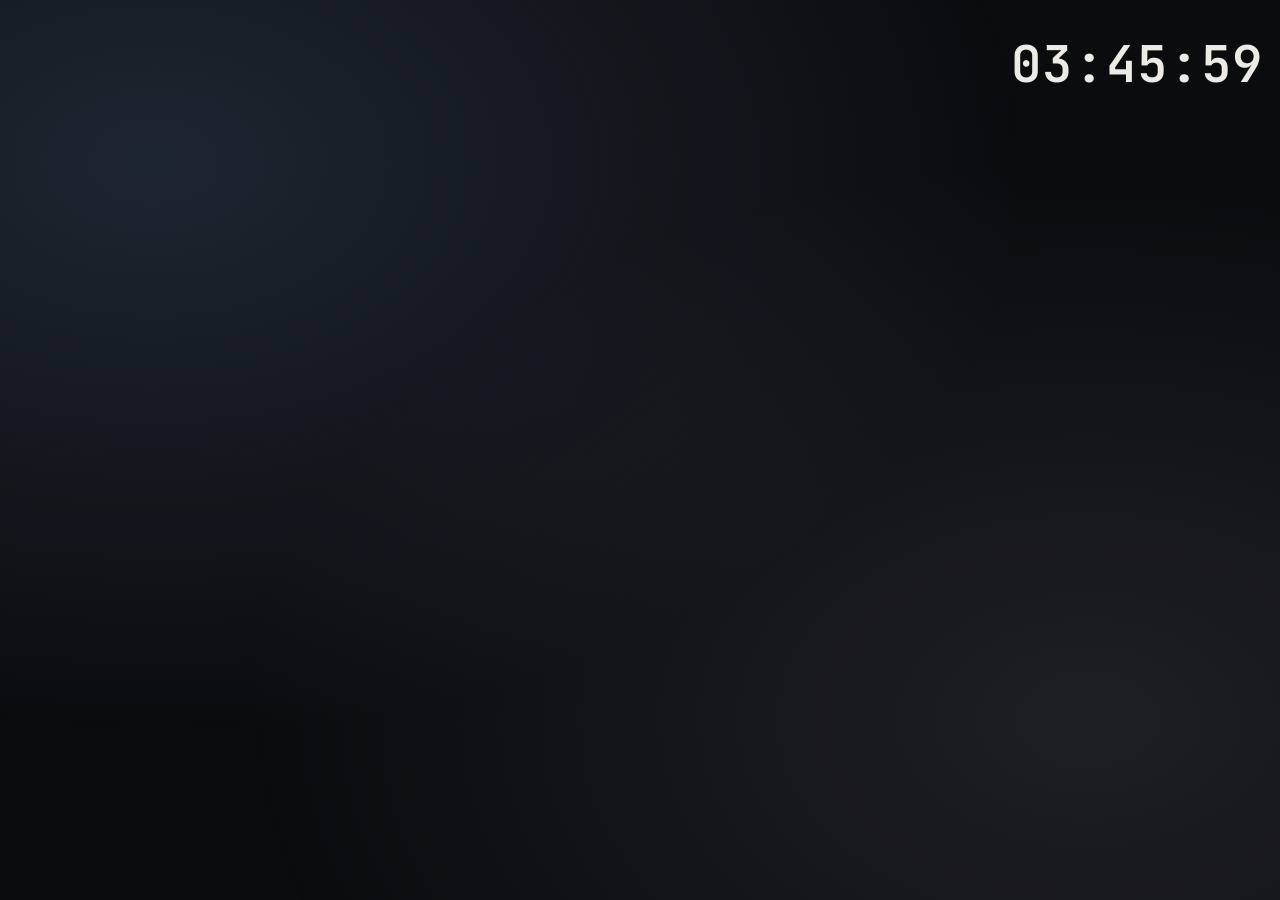
==== web/index.html @ 43840753 "Initial commit: DeskMon desk monitor Modular dashboard for a small desk screen (Windows / Linux): - " ====
﻿<!doctype html>
<html lang="zh-Hant">
<head>
<meta charset="utf-8">
<meta name="viewport" content="width=device-width,initial-scale=1">
<title>DeskMon</title>
<link rel="preconnect" href="https://fonts.googleapis.com">
<link href="https://fonts.googleapis.com/css2?family=Inter+Tight:wght@400;500;600;700&family=JetBrains+Mono:wght@400;600&display=swap" rel="stylesheet">
<link rel="stylesheet" href="style.css?v=43">
</head>
<body>
<div id="stage">
  <header>
    <a id="gear" href="/settings.html" aria-label="設定"><svg viewBox="0 0 24 24" fill="none" stroke="currentColor" stroke-width="1.8" stroke-linecap="round" stroke-linejoin="round"><circle cx="12" cy="12" r="3"/><path d="M19.4 15a1.7 1.7 0 0 0 .3 1.8l.1.1a2 2 0 1 1-2.8 2.8l-.1-.1a1.7 1.7 0 0 0-1.8-.3 1.7 1.7 0 0 0-1 1.5V21a2 2 0 1 1-4 0v-.1a1.7 1.7 0 0 0-1.1-1.5 1.7 1.7 0 0 0-1.8.3l-.1.1a2 2 0 1 1-2.8-2.8l.1-.1a1.7 1.7 0 0 0 .3-1.8 1.7 1.7 0 0 0-1.5-1H3a2 2 0 1 1 0-4h.1a1.7 1.7 0 0 0 1.5-1.1 1.7 1.7 0 0 0-.3-1.8l-.1-.1a2 2 0 1 1 2.8-2.8l.1.1a1.7 1.7 0 0 0 1.8.3H9a1.7 1.7 0 0 0 1-1.5V3a2 2 0 1 1 4 0v.1a1.7 1.7 0 0 0 1 1.5 1.7 1.7 0 0 0 1.8-.3l.1-.1a2 2 0 1 1 2.8 2.8l-.1.1a1.7 1.7 0 0 0-.3 1.8V9a1.7 1.7 0 0 0 1.5 1H21a2 2 0 1 1 0 4h-.1a1.7 1.7 0 0 0-1.5 1z"/></svg></a>
    <div class="brand"><i></i>DESKMON</div>
    <div id="date"></div>
    <div id="clock"></div>
  </header>
  <main id="grid"></main>
  <div id="lyrics" hidden>
    <div class="ly-bg"></div>
    <div class="ly-head"><img class="ly-art" alt=""><div><div class="ly-title"></div><div class="ly-artist"></div></div><span class="ly-close" role="button" aria-label="關閉歌詞">✕</span></div>
    <div class="ly-body"><div class="ly-lines"></div></div>
    <div class="ly-bar"><div></div></div>
  </div>
</div>
<script src="api.js?v=1"></script>
<script src="layout.js?v=18"></script>
<script src="app.js?v=43"></script>
</body>
</html>
---- web/style.css ----
:root {
  --bg: #0b0c0e;
  --card: #141519;
  --line: #23252b;
  --text: #ecebe6;
  --dim: #8a8b90;
  --faint: #4a4c53;
  --accent: #f2a541;   /* printer – warm filament orange */
  --music: #7ee0b5;
  --codex: #8f7bff;
  --claude: #f2853c;
  /* animated fills */
  --codex-fluid: linear-gradient(100deg, #4f7dff, #8a5cff, #c46bff, #6a8dff, #4f7dff);
  --claude-fluid: linear-gradient(100deg, #ff9a3c, #f26b2b, #ffb45e, #e8662a, #ff9a3c);
  --ok: #6fdc8c;
  --idle: #6b6d74;
  --err: #ff6b6b;
  --mono: "JetBrains Mono", ui-monospace, monospace;
}
* { box-sizing: border-box; margin: 0; padding: 0; }
html, body { height: 100%; background: var(--bg); transition: background .3s; color: var(--text); overflow: hidden;
  font-family: "Inter Tight", system-ui, sans-serif; -webkit-font-smoothing: antialiased; }

/* Fixed 960x640 canvas, scaled to fit whatever screen it lands on */
#stage { width: var(--w, 960px); height: var(--h, 640px); position: absolute; left: 50%; top: 50%;
  transform-origin: center; transform: translate(-50%, -50%) scale(var(--sx, 1), var(--s, 1));
  padding: 14px 16px 16px; display: flex; flex-direction: column; gap: 12px; }

header { display: flex; align-items: center; gap: 16px; height: 28px; }
.brand { font: 600 12px/1 var(--mono); letter-spacing: .25em; color: var(--dim); display: flex; align-items: center; gap: 8px; }
.brand i { width: 8px; height: 8px; border-radius: 2px; background: var(--accent); }
#date { margin-left: auto; color: var(--dim); font-size: 14px; }
#clock { font: 600 22px/1 var(--mono); letter-spacing: .02em; }

#grid { flex: 1; display: grid; gap: 12px; min-height: 0;
  grid-template-columns: 1fr 1fr; grid-template-rows: 1fr 200px;
  grid-template-areas: "bambu media" "tokens tokens"; }
.slot-tokens { grid-area: tokens; display: grid; grid-template-columns: 1fr 1fr; gap: 12px; min-height: 0; }

.card { background: var(--card); border: 1px solid var(--line); border-radius: 18px;
  padding: 16px 18px; position: relative; overflow: hidden; display: flex; flex-direction: column; min-height: 0; }
.card.bambu { grid-area: bambu; }
.card.media { grid-area: media; }
.head { display: flex; align-items: center; gap: 8px; font-size: 13px; color: var(--dim); font-weight: 500; letter-spacing: .02em; }
.head b { color: var(--text); font-weight: 600; }
.head .tag { margin-left: auto; font: 500 11px/1 var(--mono); padding: 5px 8px; border-radius: 99px;
  background: #1d1f24; color: var(--dim); text-transform: uppercase; letter-spacing: .08em; }
.dot { width: 7px; height: 7px; border-radius: 50%; background: var(--idle); flex: none; }
.dot.ok { background: var(--ok); box-shadow: 0 0 0 4px #6fdc8c22; animation: pulse 2s infinite; }
.dot.error, .dot.offline { background: var(--err); }
@keyframes pulse { 50% { box-shadow: 0 0 0 7px #6fdc8c00; } }
.msg { margin: auto; text-align: center; color: var(--dim); font-size: 14px; max-width: 80%; line-height: 1.5; }
.msg small { display: block; font: 12px var(--mono); color: var(--faint); margin-top: 6px; word-break: break-all; }
.mono { font-family: var(--mono); }

/* ---------- printer ---------- */
.p-file { margin: 8px 0 4px; font-size: 17px; font-weight: 600; white-space: nowrap; overflow: hidden; text-overflow: ellipsis; }
.p-row { flex: 1; display: flex; align-items: center; gap: 16px; min-height: 0; }
.p-main { position: relative; display: flex; align-items: center; justify-content: center; flex: none; }
.p-side { flex: 1; display: flex; flex-direction: column; gap: 8px; min-width: 0; }
.ring { width: 170px; height: 170px; }
.ring circle { fill: none; stroke-width: 12; }
.ring .track { stroke: #1f2126; }
.ring .bar { stroke: var(--accent); stroke-linecap: round; transition: stroke-dashoffset .8s ease; transform: rotate(-90deg); transform-origin: center; }
.p-center { position: absolute; text-align: center; }
.p-pct { font: 600 44px/1 var(--mono); letter-spacing: -.04em; }
.p-pct sup { font-size: 18px; color: var(--dim); vertical-align: top; margin-left: 2px; }
.p-eta { font-size: 14px; color: var(--dim); }
.p-eta b { color: var(--text); font-family: var(--mono); font-weight: 600; }
.p-stats { display: grid; grid-template-columns: 1fr; gap: 6px; }
.stat { background: #1a1b20; border-radius: 10px; padding: 6px 10px; display: flex; justify-content: space-between; align-items: baseline; }
.stat span { font-size: 11px; color: var(--dim); letter-spacing: .04em; }
.stat div { font: 600 17px/1.3 var(--mono); }
.stat div small { font-size: 12px; color: var(--faint); font-weight: 400; }
.ams { display: flex; gap: 6px; margin-top: 10px; }
.ams i { flex: 1; height: 6px; border-radius: 3px; }

/* ---------- media ---------- */
.m-body { flex: 1; display: flex; flex-direction: column; justify-content: center; gap: 4px; min-height: 0; }
.m-title { font-size: 20px; font-weight: 700; line-height: 1.15; letter-spacing: -.01em;
  display: -webkit-box; -webkit-line-clamp: 2; -webkit-box-orient: vertical; overflow: hidden; }
.m-artist { font-size: 15px; color: var(--dim); white-space: nowrap; overflow: hidden; text-overflow: ellipsis; }
.m-bar { height: 4px; background: #24262c; border-radius: 2px; margin-top: 14px; overflow: hidden; }
.m-bar div { height: 100%; background: var(--music); border-radius: 2px; }
.m-time { display: flex; justify-content: space-between; font: 12px var(--mono); color: var(--faint); margin-top: 6px; }
.eq { display: flex; gap: 3px; align-items: flex-end; height: 14px; }
.eq i { width: 3px; background: var(--music); border-radius: 1px; animation: eq 1s infinite ease-in-out; }
.eq i:nth-child(2) { animation-delay: -.3s; } .eq i:nth-child(3) { animation-delay: -.6s; }
.eq.paused i { animation: none; height: 3px; background: var(--faint); }
@keyframes eq { 0%,100% { height: 3px; } 50% { height: 14px; } }

/* ---------- tokens ---------- */
.card.tokens { padding: 14px 16px; }
.card.tokens .dot.ok { background: var(--c); box-shadow: none; animation: none; }
.t-big { margin-top: 10px; font: 600 44px/1 var(--mono); letter-spacing: -.03em; }
.t-sub { font-size: 11px; color: var(--dim); margin-top: 4px; letter-spacing: .03em; }
.lim { margin-top: 10px; }
.lim-row { display: flex; justify-content: space-between; font-size: 11px; color: var(--dim); }
.lim-row b { font-family: var(--mono); color: var(--text); font-weight: 600; }
.lim-bar { height: 5px; border-radius: 3px; background: #24262c; margin-top: 4px; overflow: hidden; }
.lim-bar div { height: 100%; background: var(--c); border-radius: 3px; }
.lim-bar.hot div { background: var(--err); }
.spark { margin-top: auto; height: 34px; display: flex; align-items: flex-end; gap: 2px; padding-top: 8px; }
.spark i { flex: 1; background: var(--c); opacity: .75; border-radius: 1px; min-height: 1px; }
.spark i.z { background: #24262c; opacity: 1; }

/* fluid fills: flowing gradient for limit bars and sparkline */
.card.tokens.codex  { --fluid: var(--codex-fluid); }
.card.tokens.claude { --fluid: var(--claude-fluid); }
.lim-bar div, .spark i:not(.z) { background: var(--fluid, var(--c)); background-size: 300% 100%;
  animation: flow 6s linear infinite; opacity: 1; }
.spark i:not(.z) { background-attachment: fixed; }
.lim-bar { height: 8px; border-radius: 4px; }
.lim-bar div { border-radius: 4px; box-shadow: 0 0 12px -2px var(--c); }
.lim-bar.hot div { background: var(--fluid, var(--err)); }
.t-big { background: var(--fluid); background-size: 300% 100%; -webkit-background-clip: text; background-clip: text;
  color: transparent; animation: flow 6s linear infinite; }
.card.tokens::before { content: ""; position: absolute; inset: -40% -10% auto auto; width: 260px; height: 260px;
  background: var(--fluid); background-size: 300% 100%; filter: blur(70px); opacity: .16; border-radius: 50%;
  animation: flow 9s linear infinite; pointer-events: none; }
@keyframes flow { to { background-position: 300% 0; } }
.spark { height: 46px; }

/* flat AI row */
.card.tokens { padding: 12px 16px; }
.t-row { display: flex; align-items: center; gap: 18px; margin-top: 8px; }
.t-row .t-big { margin-top: 0; font-size: 30px; }
.t-sub { font-size: 10px; }
.t-lims { flex: 1; display: flex; flex-direction: column; gap: 8px; min-width: 0; }
.t-lims .lim { margin-top: 0; }
.card.tokens::before { width: 180px; height: 180px; inset: -60% -5% auto auto; }

/* play controls */
.m-ctl { display: flex; justify-content: center; align-items: center; gap: 18px; margin-top: 10px; }
.m-ctl button { width: 44px; height: 44px; border-radius: 50%; border: 0; background: #1d1f24; color: var(--text);
  display: grid; place-items: center; cursor: pointer; transition: transform .12s, background .2s; -webkit-tap-highlight-color: transparent; }
.m-ctl button svg { width: 20px; height: 20px; fill: currentColor; }
.m-ctl button.main { width: 56px; height: 56px; background: var(--music); color: #0b0c0e; }
.m-ctl button.main svg { width: 24px; height: 24px; }
.m-ctl button:active { transform: scale(.9); }
.m-ctl button:hover:not(.main) { background: #272a31; }
.t-big small { font-size: .55em; margin-left: 2px; }
.t-row > div:first-child { min-width: 104px; }

/* album art + icons */
.m-top { flex: 1; display: flex; align-items: center; gap: 16px; min-height: 0; }
.m-art { width: 116px; height: 116px; flex: none; border-radius: 14px; overflow: hidden; background: #1d1f24;
  display: grid; place-items: center; color: var(--music); box-shadow: 0 10px 30px -10px #000; }
.m-art img { width: 100%; height: 100%; object-fit: cover; }
.m-art svg { width: 44px; height: 44px; opacity: .7; }
.m-body { min-width: 0; }
.eq { align-items: center; }
.m-pct { margin-left: auto; font: 600 13px var(--mono); color: var(--music); }
.m-ctl { margin-top: 8px; }
.p-icon { width: 170px; height: 170px; border-radius: 50%; border: 12px solid #1f2126; display: grid; place-items: center; color: var(--accent); }
.p-icon svg { width: 60px; height: 60px; opacity: .8; }
.p-pct.dim { color: var(--faint); }
/* taller bottom row */
.card.tokens { padding: 16px 18px; justify-content: space-between; }
.t-row { flex: 1; margin-top: 4px; }
.t-row .t-big { font-size: 46px; }
.t-sub { font-size: 11px; margin-top: 6px; }
.t-lims { gap: 14px; }
.lim-row { font-size: 12px; }
.lim-bar { height: 10px; border-radius: 5px; margin-top: 6px; }
.t-row > div:first-child { min-width: 130px; }

/* larger text for reading from a distance */
.brand { font-size: 14px; }
#date { font-size: 17px; }
#clock { font-size: 28px; }
.head { font-size: 17px; }
.head .tag { font-size: 13px; padding: 6px 10px; }
.dot { width: 9px; height: 9px; }
.msg, .p-eta { font-size: 17px; }
.p-file { font-size: 21px; }
.p-pct { font-size: 50px; }
.stat span { font-size: 13px; }
.stat div { font-size: 20px; }
.m-title { font-size: 25px; }
.m-artist { font-size: 18px; }
.m-pct { font-size: 17px; }
.m-time { font-size: 15px; }
.t-row .t-big { font-size: 54px; }
.t-sub { font-size: 14px; }
.lim-row { font-size: 15px; }
.t-row > div:first-child { min-width: 150px; }

/* ===== 7cm screen: everything big ===== */
#stage { padding: 10px 12px 12px; gap: 10px; }
header { height: 40px; }
.brand, #date { display: none; }
#clock { margin-left: auto; font-size: 38px; }
#grid { gap: 10px; grid-template-rows: 1fr 230px; }
.slot-tokens { gap: 10px; }
.card { padding: 14px 16px; border-radius: 16px; }
.head { font-size: 26px; gap: 10px; }
.head .tag { font-size: 20px; padding: 6px 12px; }
.dot { width: 14px; height: 14px; }
.msg { font-size: 24px; }

/* printer */
.p-file { font-size: 26px; margin: 6px 0 2px; }
.p-row { gap: 14px; }
.ring, .p-icon { width: 180px; height: 180px; }
.p-icon svg { width: 70px; height: 70px; }
.p-pct { font-size: 64px; }
.p-pct sup { font-size: 28px; }
.p-eta { font-size: 28px; }
.p-side .p-eta { font-size: 24px; }
.stat { padding: 6px 12px; }
.stat span { font-size: 22px; }
.stat div { font-size: 30px; }
.stat div small { font-size: 20px; }

/* music */
.m-top { gap: 14px; }
.m-art { width: 130px; height: 130px; }
.m-title { font-size: 32px; -webkit-line-clamp: 2; }
.m-artist { font-size: 24px; }
.m-pct { font-size: 26px; }
.m-time { display: none; }
.m-bar { height: 8px; margin-top: 10px; }
.eq { height: 24px; }
.eq i { width: 5px; }
@keyframes eq { 0%,100% { height: 5px; } 50% { height: 24px; } }
.m-ctl { gap: 26px; margin-top: 6px; }
.m-ctl button { width: 64px; height: 64px; }
.m-ctl button svg { width: 30px; height: 30px; }
.m-ctl button.main { width: 76px; height: 76px; }
.m-ctl button.main svg { width: 36px; height: 36px; }

/* AI */
.card.tokens { padding: 14px 18px; }
.t-row { gap: 16px; margin-top: 4px; }
.t-row > div:first-child { min-width: 0; }
.t-row .t-big { font-size: 60px; line-height: 1; }
.t-lims { gap: 10px; }
.lim-row { font-size: 26px; align-items: baseline; }
.lim-row b { font-size: 28px; }
.lim-row em { font-style: normal; color: var(--faint); font-size: 20px; margin-left: 6px; }
.lim-bar { height: 12px; margin-top: 4px; }

/* settings gear, top-left corner */
#gear { width: 40px; height: 40px; display: grid; place-items: center; color: var(--faint); border-radius: 12px;
  transition: color .2s, background .2s; -webkit-tap-highlight-color: transparent; }
#gear svg { width: 26px; height: 26px; }
#gear:hover, #gear:active { color: var(--text); background: var(--card); }

/* tap target hint */
.card.media { cursor: pointer; }

/* ---------- fullscreen lyrics ---------- */
#lyrics { position: absolute; inset: 0; z-index: 10; background: var(--bg); overflow: hidden; cursor: pointer;
  display: flex; flex-direction: column; animation: lyIn .25s ease; }
#lyrics[hidden] { display: none; }
@keyframes lyIn { from { opacity: 0; transform: scale(.98); } }
.ly-bg { position: absolute; inset: -60px; background-size: cover; background-position: center;
  filter: blur(50px) saturate(1.4) brightness(.45); transform: scale(1.1); }
.ly-head, .ly-body, .ly-bar { position: relative; }
.ly-head { display: flex; align-items: center; gap: 14px; padding: 18px 22px 8px; }
.ly-art { width: 64px; height: 64px; border-radius: 10px; object-fit: cover; box-shadow: 0 6px 20px #0008; }
.ly-head > div { min-width: 0; flex: 1; }
.ly-title { font-size: 32px; font-weight: 700; white-space: nowrap; overflow: hidden; text-overflow: ellipsis; }
.ly-artist { font-size: 28px; color: #ffffffa0; white-space: nowrap; overflow: hidden; text-overflow: ellipsis; }
.ly-close { font-size: 26px; color: #ffffff70; padding: 6px 4px; }
.ly-body { flex: 1; overflow: hidden; padding: 0 28px;
  mask-image: linear-gradient(transparent, #000 14%, #000 80%, transparent); -webkit-mask-image: linear-gradient(transparent, #000 14%, #000 80%, transparent); }
.ly-lines { transition: transform .55s cubic-bezier(.2,.7,.2,1); padding: 40px 0 60%; }
.ly-lines p { font-size: 56px; font-weight: 700; line-height: 1.4; margin: 0 0 24px; color: #ffffff88;
  transition: color .4s, transform .4s; transform-origin: left center; }
.ly-lines p.past { color: #ffffff66; }
.ly-lines p.now { color: #fff; transform: scale(1.06); text-shadow: 0 2px 20px #0006; }
.ly-lines.plain p { color: #ffffffdd; font-size: 48px; margin-bottom: 10px; }
.ly-msg { color: #ffffffa0 !important; font-size: 28px !important; text-align: center; margin-top: 30% !important; }
.ly-bar { height: 6px; background: #ffffff1c; margin: 6px 22px 18px; border-radius: 3px; overflow: hidden; }
.ly-bar div { height: 100%; background: #fff; border-radius: 3px; transition: width .2s linear; }
.ly-lines p { padding-right: 7%; }
.ly-lines p small { display: block; font-size: .75em; font-weight: 500; opacity: .75; margin-top: 4px; }
#lyrics.synced .ly-lines p.now { color: var(--music); }

/* gear hides itself; shows briefly on mouse move / touch */
#gear { opacity: 0; pointer-events: none; transition: opacity .4s, color .2s, background .2s; }
body.awake #gear { opacity: 1; pointer-events: auto; }

.ring,.p-icon{aspect-ratio:1;flex-shrink:0}

.ly-error{position:absolute;bottom:22px;left:22px;right:22px;background:#3c1717;color:#fff;padding:14px 18px;border-radius:10px;font-size:24px;z-index:20}
.ly-lines p[data-i]{cursor:pointer}
/* Frosted surfaces */
body::before { content:""; position:fixed; inset:0; pointer-events:none;
  background:radial-gradient(ellipse at 12% 18%,#7095ce30,transparent 55%),radial-gradient(ellipse at 85% 80%,#a3aaca20,transparent 55%); }
.card { background:linear-gradient(145deg,#ffffff0e,#ffffff02),#151820b8;
  border-color:#ffffff24; box-shadow:inset 0 1px 0 #ffffff16,0 12px 32px #00000024;
  -webkit-backdrop-filter:blur(18px) saturate(115%);backdrop-filter:blur(18px) saturate(115%); }
.card.tokens::before { opacity:.08; }
.head .tag,.stat,.m-ctl button:not(.main) { background:#ffffff0c; border:1px solid #ffffff12; }
.head,.m-artist,.lim-row,.p-eta { color:#bbc1cc; }
.ly-head { background:#14182070; -webkit-backdrop-filter:blur(18px);backdrop-filter:blur(18px); border-bottom:1px solid #ffffff16; }
@supports not (backdrop-filter:blur(1px)) { .card { background:#1b1f28; } }
@media(prefers-reduced-transparency:reduce) { .card,.ly-head { background:#1b1f28;backdrop-filter:none; } }
@media(prefers-reduced-motion:reduce) { *,*::before,*::after {animation:none!important;transition:none!important;} }

.printer-simple{flex:1;display:flex;flex-direction:column;align-items:center;justify-content:center;gap:16px;min-height:0;text-align:center}
.printer-mark{width:76px;height:76px;color:var(--accent);opacity:.85;flex-shrink:0}
.printer-mark svg{width:100%;height:100%}
.printer-state{font-size:36px;font-weight:650;line-height:1.25;text-wrap:balance}
.printer-file{font-size:24px;line-height:1.4;color:#bbc1cc;max-width:100%;display:-webkit-box;-webkit-line-clamp:2;-webkit-box-orient:vertical;overflow:hidden;overflow-wrap:anywhere}

/* Theme-aware glass without a dark vignette. */
.card{background:color-mix(in srgb,var(--card) 76%,transparent);box-shadow:inset 0 1px 0 #ffffff16;border-color:color-mix(in srgb,var(--text) 14%,transparent)}
.m-art,.ly-art{box-shadow:none;background:transparent}
.card.media::before,.card.media::after{content:none}
.printer-preview{flex:1;min-height:0;position:relative;display:grid;place-items:center;border:0;border-radius:12px;background:#ffffff04;color:var(--text);cursor:pointer;margin-top:10px;overflow:hidden;width:100%}
.printer-preview>img{width:100%;height:100%;object-fit:contain;position:absolute;inset:0;padding:8px 8px 38px}
.printer-caption{position:absolute;bottom:0;left:0;right:0;padding:7px 10px;font:500 22px/1.2 system-ui;text-align:left;background:color-mix(in srgb,var(--card) 75%,transparent);overflow:hidden;text-overflow:ellipsis;white-space:nowrap}
.printer-bottom{display:flex;align-items:center;gap:12px;margin-top:12px}
.printer-progress{flex:1;min-width:0}.printer-progress-label{display:flex;justify-content:space-between;gap:8px;font-size:22px;margin-bottom:8px}.printer-progress-label b{font-family:var(--mono)}
.printer-track{height:8px;background:#ffffff16;border-radius:8px;overflow:hidden}.printer-track>div{height:100%;background:var(--accent);border-radius:8px}
.printer-controls{display:flex;gap:8px}.printer-controls button,.stop-dialog button{min-height:48px;padding:8px 14px;border:1px solid #ffffff24;border-radius:10px;background:#ffffff0c;color:var(--text);font:600 20px system-ui;cursor:pointer}
.printer-controls button:disabled{opacity:.35;cursor:default}.printer-controls .stop,.stop-dialog .stop{color:#ff9898;background:#ff626216}
.printer-dialog,.stop-dialog{margin:auto;border:1px solid #ffffff28;border-radius:18px;background:var(--card);color:var(--text);padding:20px;max-width:94vw;width:900px}
.printer-dialog::backdrop,.stop-dialog::backdrop{background:#0009;backdrop-filter:blur(12px)}
.camera-heading{display:flex;align-items:center;justify-content:space-between;margin-bottom:12px}.camera-heading h2{font-size:26px}.camera-heading button{width:48px;height:48px;background:#ffffff12;border:0;color:var(--text);font-size:26px;border-radius:12px;cursor:pointer}
.camera-content{aspect-ratio:16/9;display:grid;place-items:center;background:var(--bg);border-radius:12px;overflow:hidden;position:relative}.camera-content img{width:100%;height:100%;object-fit:contain;position:absolute;inset:0}.camera-content p{font-size:24px;text-align:center;padding:24px}.camera-content img[hidden]{display:none}
.stop-dialog{width:480px}.stop-dialog h2{font-size:28px}.stop-dialog p{font-size:22px;line-height:1.5;margin:18px 0 24px}.stop-dialog>div{display:flex;justify-content:flex-end;gap:12px}
button:focus-visible{outline:3px solid var(--music);outline-offset:3px}.printer-notice{position:fixed;z-index:100;bottom:20px;left:20px;right:20px;background:#4b2424;color:#fff;border-radius:12px;padding:18px;font-size:24px}

.printer-controls{gap:6px}.printer-controls button{width:48px;height:48px;padding:11px;display:grid;place-items:center;flex-shrink:0}.printer-controls svg{width:24px;height:24px}
.printer-controls button.busy{opacity:.45;cursor:wait}.skip-objects{display:flex;flex-direction:column;gap:10px;margin:12px 0 24px}.skip-objects label{display:flex;align-items:center;gap:12px;min-height:48px;font-size:22px}.skip-objects input{width:24px;height:24px;accent-color:var(--accent)}.skip-objects small{color:var(--dim);font-size:18px}
.printer-progress-label{font-size:20px}

.ly-follow{position:absolute;right:24px;bottom:34px;z-index:12;min-height:48px;padding:10px 18px;border-radius:99px;background:#242830e8;backdrop-filter:blur(12px);color:#fff;border:1px solid #ffffff40;font:600 22px system-ui;cursor:pointer}.ly-follow[hidden]{display:none}.ly-body{overscroll-behavior:contain}

/* lyrics: softer top fade so the line under the header isn't half-cut; current line a bit higher */
.ly-body { mask-image: linear-gradient(transparent, #000 5%, #000 85%, transparent);
  -webkit-mask-image: linear-gradient(transparent, #000 5%, #000 85%, transparent); }

/* lyrics title: no dark bar, sits directly on the blurred cover background */
.ly-head { background: none !important; -webkit-backdrop-filter: none !important; backdrop-filter: none !important; border-bottom: 0 !important; }

/* live view always fits the screen so the close button can't end up off-screen */
.printer-dialog { max-height: 94vh; box-sizing: border-box; display: flex; flex-direction: column; overflow: hidden; }
.printer-dialog:not([open]) { display: none; }
.printer-dialog .camera-content { aspect-ratio: auto; flex: 1; min-height: 0; max-height: calc(94vh - 110px); width: 100%; }
.printer-dialog .camera-content img { position: static; max-height: calc(94vh - 110px); }
/* bigger tap target for the lyrics close button on the small touchscreen */
.ly-close { min-width: 56px; min-height: 56px; display: grid; place-items: center; cursor: pointer; font-size: 30px; }
/* live view: never show scrollbars */
.printer-dialog, .printer-dialog .camera-content { overflow: hidden !important; scrollbar-width: none; }
.printer-dialog::-webkit-scrollbar, .printer-dialog *::-webkit-scrollbar { display: none; }
.camera-content p:empty { display: none; }

/* quota labels: readable on the 7cm screen ("5h" / "7d" + reset countdown) */
.card.tokens .lim-row { font-size: 28px; color: #d8d9dc; font-weight: 600; align-items: baseline; }
.card.tokens .lim-row b { font-size: 30px; }
.card.tokens .lim-row em { font-style: normal; color: #b4b6bc; font-size: 22px; font-weight: 500; margin-left: 8px; }
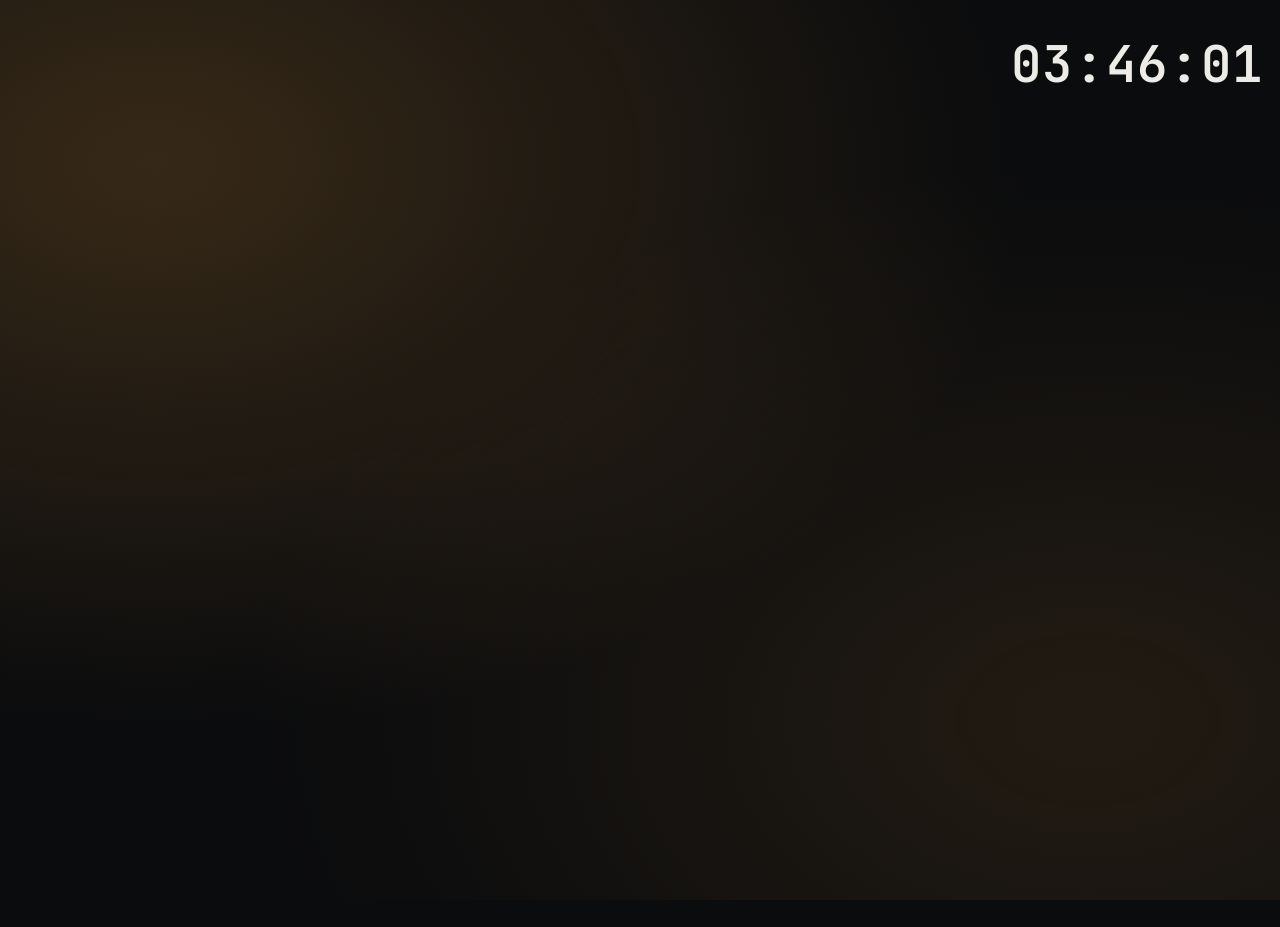
==== commit c61a4981: "Mondesk: desktop app, release builds, new icon and rename - Desktop application (desktop.py): single" ====
--- a/web/index.html
+++ b/web/index.html
@@ -1,32 +1,49 @@
-﻿<!doctype html>
+<!doctype html>
 <html lang="zh-Hant">
 <head>
 <meta charset="utf-8">
 <meta name="viewport" content="width=device-width,initial-scale=1">
-<title>DeskMon</title>
+<title>Mondesk</title>
+<link rel="icon" href="icon.svg" type="image/svg+xml">
 <link rel="preconnect" href="https://fonts.googleapis.com">
 <link href="https://fonts.googleapis.com/css2?family=Inter+Tight:wght@400;500;600;700&family=JetBrains+Mono:wght@400;600&display=swap" rel="stylesheet">
-<link rel="stylesheet" href="style.css?v=43">
+<link rel="stylesheet" href="style.css?v=94">
 </head>
 <body>
 <div id="stage">
   <header>
     <a id="gear" href="/settings.html" aria-label="設定"><svg viewBox="0 0 24 24" fill="none" stroke="currentColor" stroke-width="1.8" stroke-linecap="round" stroke-linejoin="round"><circle cx="12" cy="12" r="3"/><path d="M19.4 15a1.7 1.7 0 0 0 .3 1.8l.1.1a2 2 0 1 1-2.8 2.8l-.1-.1a1.7 1.7 0 0 0-1.8-.3 1.7 1.7 0 0 0-1 1.5V21a2 2 0 1 1-4 0v-.1a1.7 1.7 0 0 0-1.1-1.5 1.7 1.7 0 0 0-1.8.3l-.1.1a2 2 0 1 1-2.8-2.8l.1-.1a1.7 1.7 0 0 0 .3-1.8 1.7 1.7 0 0 0-1.5-1H3a2 2 0 1 1 0-4h.1a1.7 1.7 0 0 0 1.5-1.1 1.7 1.7 0 0 0-.3-1.8l-.1-.1a2 2 0 1 1 2.8-2.8l.1.1a1.7 1.7 0 0 0 1.8.3H9a1.7 1.7 0 0 0 1-1.5V3a2 2 0 1 1 4 0v.1a1.7 1.7 0 0 0 1 1.5 1.7 1.7 0 0 0 1.8-.3l.1-.1a2 2 0 1 1 2.8 2.8l-.1.1a1.7 1.7 0 0 0-.3 1.8V9a1.7 1.7 0 0 0 1.5 1H21a2 2 0 1 1 0 4h-.1a1.7 1.7 0 0 0-1.5 1z"/></svg></a>
-    <div class="brand"><i></i>DESKMON</div>
+    <div class="brand"><i></i>MONDESK<em class="demo-tag">示範</em></div>
+    <button id="mode" type="button" aria-label="切換情境模式">自訂</button>
+    <button id="fs" type="button" aria-label="全螢幕" title="全螢幕" hidden><svg viewBox="0 0 24 24" fill="none" stroke="currentColor" stroke-width="2" stroke-linecap="round" stroke-linejoin="round"><path d="M4 9V4h5M20 9V4h-5M4 15v5h5M20 15v5h-5"/></svg></button>
     <div id="date"></div>
     <div id="clock"></div>
   </header>
   <main id="grid"></main>
+  <div id="toasts" aria-live="polite"></div>
   <div id="lyrics" hidden>
     <div class="ly-bg"></div>
-    <div class="ly-head"><img class="ly-art" alt=""><div><div class="ly-title"></div><div class="ly-artist"></div></div><span class="ly-close" role="button" aria-label="關閉歌詞">✕</span></div>
+    <div class="ly-head"><img class="ly-art" alt=""><div><div class="ly-title"></div><div class="ly-artist"></div></div><span class="ly-close" role="button" tabindex="0" aria-label="關閉全螢幕頁面">✕</span></div>
     <div class="ly-body"><div class="ly-lines"></div></div>
-    <div class="ly-bar"><div></div></div>
+    <img class="ly-video" alt="影片畫面" hidden>
+    <div class="ly-video-msg" role="status" hidden></div>
+    <div class="ly-ctl" hidden>
+      <button type="button" class="ly-play" aria-label="播放／暫停"></button>
+      <span class="ly-time" aria-hidden="true"></span>
+      <label class="ly-vol"><span class="ly-vol-ic" aria-hidden="true"></span><input type="range" min="0" max="100" step="1" value="100" aria-label="影片音量"></label>
+    </div>
+    <div class="ly-bar"><div></div><input class="ly-seek" type="range" min="0" max="1" step="0.1" value="0" aria-label="播放進度" disabled></div>
   </div>
 </div>
 <script src="api.js?v=1"></script>
-<script src="layout.js?v=18"></script>
-<script src="app.js?v=43"></script>
+<script src="layout.js?v=33"></script>
+<script src="media-route.js?v=5"></script>
+<script src="video-sync.js?v=4"></script>
+<script src="printer-render.js?v=1"></script>
+<script src="companion.js?v=5"></script>
+<script src="clock-widget.js?v=8"></script>
+<script src="app.js?v=85"></script>
+<script src="panel-edit.js?v=9"></script>
 </body>
 </html>
 
--- a/web/style.css
+++ b/web/style.css
@@ -1,20 +1,36 @@
 :root {
+  /* The only colour literals in this file. applyTheme() (web/app.js) overwrites them from the theme
+     in web/layout.js; these are the same defaults, used until the first state arrives. */
   --bg: #0b0c0e;
   --card: #141519;
   --line: #23252b;
   --text: #ecebe6;
+  --soft: #b4b8c2;      /* secondary text that must stay readable */
   --dim: #8a8b90;
   --faint: #4a4c53;
-  --accent: #f2a541;   /* printer – warm filament orange */
-  --music: #7ee0b5;
-  --codex: #8f7bff;
-  --claude: #f2853c;
-  /* animated fills */
-  --codex-fluid: linear-gradient(100deg, #4f7dff, #8a5cff, #c46bff, #6a8dff, #4f7dff);
-  --claude-fluid: linear-gradient(100deg, #ff9a3c, #f26b2b, #ffb45e, #e8662a, #ff9a3c);
+  --on: #ffffff;        /* what overlays and hairlines are mixed from: white on dark, black on light */
   --ok: #6fdc8c;
   --idle: #6b6d74;
   --err: #ff6b6b;
+  --warn: #ffd27a;
+  --theme: #f2a541;     /* the theme colour */
+  --black: #000000;     /* shadows, scrims, the video backdrop */
+  --white: #ffffff;
+  /* the lyrics / video page is always dark (it sits on the dimmed cover) */
+  --stage: #0b0c0e; --stage-text: #ecebe6; --stage-soft: #b4b8c2; --stage-dim: #8a8b90;
+
+  /* everything below is worked out from the tokens above */
+  --accent: var(--theme);
+  --music: var(--theme);
+  --codex: var(--theme); --codex-2: var(--theme);
+  --claude: var(--theme); --claude-2: var(--theme);
+  --codex-fluid: linear-gradient(90deg, var(--codex), var(--codex-2));
+  --claude-fluid: linear-gradient(90deg, var(--claude), var(--claude-2));
+  --ink: var(--bg);                                              /* text on a theme-coloured fill */
+  --fill: color-mix(in srgb, var(--on) 7%, var(--card));         /* tracks, round buttons */
+  --fill-2: color-mix(in srgb, var(--on) 12%, var(--card));
+  /* corners: one radius for cards and panels, one for blocks inside them, one for thin bars (set by the theme's shape) */
+  --r: 16px; --r-in: 10px; --r-bar: 3px; --cut: 0px;
   --mono: "JetBrains Mono", ui-monospace, monospace;
 }
 * { box-sizing: border-box; margin: 0; padding: 0; }
@@ -28,27 +44,26 @@
 
 header { display: flex; align-items: center; gap: 16px; height: 28px; }
 .brand { font: 600 12px/1 var(--mono); letter-spacing: .25em; color: var(--dim); display: flex; align-items: center; gap: 8px; }
-.brand i { width: 8px; height: 8px; border-radius: 2px; background: var(--accent); }
+.brand i { width: 8px; height: 8px; border-radius: var(--r-bar); background: var(--accent); }
 #date { margin-left: auto; color: var(--dim); font-size: 14px; }
 #clock { font: 600 22px/1 var(--mono); letter-spacing: .02em; }
 
 #grid { flex: 1; display: grid; gap: 12px; min-height: 0;
   grid-template-columns: 1fr 1fr; grid-template-rows: 1fr 200px;
   grid-template-areas: "bambu media" "tokens tokens"; }
-.slot-tokens { grid-area: tokens; display: grid; grid-template-columns: 1fr 1fr; gap: 12px; min-height: 0; }
-
-.card { background: var(--card); border: 1px solid var(--line); border-radius: 18px;
+
+.card { background: var(--card); border: 1px solid var(--line); border-radius: var(--r);
   padding: 16px 18px; position: relative; overflow: hidden; display: flex; flex-direction: column; min-height: 0; }
 .card.bambu { grid-area: bambu; }
 .card.media { grid-area: media; }
 .head { display: flex; align-items: center; gap: 8px; font-size: 13px; color: var(--dim); font-weight: 500; letter-spacing: .02em; }
 .head b { color: var(--text); font-weight: 600; }
 .head .tag { margin-left: auto; font: 500 11px/1 var(--mono); padding: 5px 8px; border-radius: 99px;
-  background: #1d1f24; color: var(--dim); text-transform: uppercase; letter-spacing: .08em; }
+  background: var(--fill); color: var(--dim); text-transform: uppercase; letter-spacing: .08em; }
 .dot { width: 7px; height: 7px; border-radius: 50%; background: var(--idle); flex: none; }
-.dot.ok { background: var(--ok); box-shadow: 0 0 0 4px #6fdc8c22; animation: pulse 2s infinite; }
+.dot.ok { background: var(--ok); box-shadow: 0 0 0 4px color-mix(in srgb, var(--ok) 13%, transparent); animation: pulse 2s infinite; }
 .dot.error, .dot.offline { background: var(--err); }
-@keyframes pulse { 50% { box-shadow: 0 0 0 7px #6fdc8c00; } }
+@keyframes pulse { 50% { box-shadow: 0 0 0 7px color-mix(in srgb, var(--ok) 0%, transparent); } }
 .msg { margin: auto; text-align: center; color: var(--dim); font-size: 14px; max-width: 80%; line-height: 1.5; }
 .msg small { display: block; font: 12px var(--mono); color: var(--faint); margin-top: 6px; word-break: break-all; }
 .mono { font-family: var(--mono); }
@@ -60,7 +75,7 @@
 .p-side { flex: 1; display: flex; flex-direction: column; gap: 8px; min-width: 0; }
 .ring { width: 170px; height: 170px; }
 .ring circle { fill: none; stroke-width: 12; }
-.ring .track { stroke: #1f2126; }
+.ring .track { stroke: var(--fill); }
 .ring .bar { stroke: var(--accent); stroke-linecap: round; transition: stroke-dashoffset .8s ease; transform: rotate(-90deg); transform-origin: center; }
 .p-center { position: absolute; text-align: center; }
 .p-pct { font: 600 44px/1 var(--mono); letter-spacing: -.04em; }
@@ -68,23 +83,23 @@
 .p-eta { font-size: 14px; color: var(--dim); }
 .p-eta b { color: var(--text); font-family: var(--mono); font-weight: 600; }
 .p-stats { display: grid; grid-template-columns: 1fr; gap: 6px; }
-.stat { background: #1a1b20; border-radius: 10px; padding: 6px 10px; display: flex; justify-content: space-between; align-items: baseline; }
+.stat { background: var(--fill); border-radius: var(--r-in); padding: 6px 10px; display: flex; justify-content: space-between; align-items: baseline; }
 .stat span { font-size: 11px; color: var(--dim); letter-spacing: .04em; }
 .stat div { font: 600 17px/1.3 var(--mono); }
 .stat div small { font-size: 12px; color: var(--faint); font-weight: 400; }
 .ams { display: flex; gap: 6px; margin-top: 10px; }
-.ams i { flex: 1; height: 6px; border-radius: 3px; }
+.ams i { flex: 1; height: 6px; border-radius: var(--r-bar); }
 
 /* ---------- media ---------- */
 .m-body { flex: 1; display: flex; flex-direction: column; justify-content: center; gap: 4px; min-height: 0; }
 .m-title { font-size: 20px; font-weight: 700; line-height: 1.15; letter-spacing: -.01em;
   display: -webkit-box; -webkit-line-clamp: 2; -webkit-box-orient: vertical; overflow: hidden; }
 .m-artist { font-size: 15px; color: var(--dim); white-space: nowrap; overflow: hidden; text-overflow: ellipsis; }
-.m-bar { height: 4px; background: #24262c; border-radius: 2px; margin-top: 14px; overflow: hidden; }
-.m-bar div { height: 100%; background: var(--music); border-radius: 2px; }
+.m-bar { height: 4px; background: var(--fill); border-radius: var(--r-bar); margin-top: 14px; overflow: hidden; }
+.m-bar div { height: 100%; background: var(--music); border-radius: var(--r-bar); }
 .m-time { display: flex; justify-content: space-between; font: 12px var(--mono); color: var(--faint); margin-top: 6px; }
 .eq { display: flex; gap: 3px; align-items: flex-end; height: 14px; }
-.eq i { width: 3px; background: var(--music); border-radius: 1px; animation: eq 1s infinite ease-in-out; }
+.eq i { width: 3px; background: var(--music); border-radius: var(--r-bar); animation: eq 1s infinite ease-in-out; }
 .eq i:nth-child(2) { animation-delay: -.3s; } .eq i:nth-child(3) { animation-delay: -.6s; }
 .eq.paused i { animation: none; height: 3px; background: var(--faint); }
 @keyframes eq { 0%,100% { height: 3px; } 50% { height: 14px; } }
@@ -97,12 +112,13 @@
 .lim { margin-top: 10px; }
 .lim-row { display: flex; justify-content: space-between; font-size: 11px; color: var(--dim); }
 .lim-row b { font-family: var(--mono); color: var(--text); font-weight: 600; }
-.lim-bar { height: 5px; border-radius: 3px; background: #24262c; margin-top: 4px; overflow: hidden; }
-.lim-bar div { height: 100%; background: var(--c); border-radius: 3px; }
+.lim-bar { height: 5px; border-radius: var(--r-bar); background: var(--fill); margin-top: 4px; overflow: hidden; }
+.lim-bar div { height: 100%; background: var(--c); border-radius: var(--r-bar); }
 .lim-bar.hot div { background: var(--err); }
+.lim.usage-error { font-size: .8em; line-height: 1.35; color: var(--dim); }
 .spark { margin-top: auto; height: 34px; display: flex; align-items: flex-end; gap: 2px; padding-top: 8px; }
-.spark i { flex: 1; background: var(--c); opacity: .75; border-radius: 1px; min-height: 1px; }
-.spark i.z { background: #24262c; opacity: 1; }
+.spark i { flex: 1; background: var(--c); opacity: .75; border-radius: var(--r-bar); min-height: 1px; }
+.spark i.z { background: var(--fill); opacity: 1; }
 
 /* fluid fills: flowing gradient for limit bars and sparkline */
 .card.tokens.codex  { --fluid: var(--codex-fluid); }
@@ -110,8 +126,8 @@
 .lim-bar div, .spark i:not(.z) { background: var(--fluid, var(--c)); background-size: 300% 100%;
   animation: flow 6s linear infinite; opacity: 1; }
 .spark i:not(.z) { background-attachment: fixed; }
-.lim-bar { height: 8px; border-radius: 4px; }
-.lim-bar div { border-radius: 4px; box-shadow: 0 0 12px -2px var(--c); }
+.lim-bar { height: 8px; border-radius: var(--r-bar); }
+.lim-bar div { border-radius: var(--r-bar); box-shadow: 0 0 12px -2px var(--c); }
 .lim-bar.hot div { background: var(--fluid, var(--err)); }
 .t-big { background: var(--fluid); background-size: 300% 100%; -webkit-background-clip: text; background-clip: text;
   color: transparent; animation: flow 6s linear infinite; }
@@ -132,27 +148,27 @@
 
 /* play controls */
 .m-ctl { display: flex; justify-content: center; align-items: center; gap: 18px; margin-top: 10px; }
-.m-ctl button { width: 44px; height: 44px; border-radius: 50%; border: 0; background: #1d1f24; color: var(--text);
+.m-ctl button { width: 44px; height: 44px; border-radius: 50%; border: 0; background: var(--fill); color: var(--text);
   display: grid; place-items: center; cursor: pointer; transition: transform .12s, background .2s; -webkit-tap-highlight-color: transparent; }
 .m-ctl button svg { width: 20px; height: 20px; fill: currentColor; }
-.m-ctl button.main { width: 56px; height: 56px; background: var(--music); color: #0b0c0e; }
+.m-ctl button.main { width: 56px; height: 56px; background: var(--music); color: var(--ink); }
 .m-ctl button.main svg { width: 24px; height: 24px; }
-.m-ctl button:active { transform: scale(.9); }
-.m-ctl button:hover:not(.main) { background: #272a31; }
+
+.m-ctl button:hover:not(.main) { background: var(--fill-2); }
 .t-big small { font-size: .55em; margin-left: 2px; }
 .t-row > div:first-child { min-width: 104px; }
 
 /* album art + icons */
 .m-top { flex: 1; display: flex; align-items: center; gap: 16px; min-height: 0; }
-.m-art { width: 116px; height: 116px; flex: none; border-radius: 14px; overflow: hidden; background: #1d1f24;
-  display: grid; place-items: center; color: var(--music); box-shadow: 0 10px 30px -10px #000; }
+.m-art { width: 116px; height: 116px; flex: none; border-radius: var(--r-in); overflow: hidden; background: var(--fill);
+  display: grid; place-items: center; color: var(--music); box-shadow: 0 10px 30px -10px var(--black); }
 .m-art img { width: 100%; height: 100%; object-fit: cover; }
 .m-art svg { width: 44px; height: 44px; opacity: .7; }
 .m-body { min-width: 0; }
 .eq { align-items: center; }
 .m-pct { margin-left: auto; font: 600 13px var(--mono); color: var(--music); }
 .m-ctl { margin-top: 8px; }
-.p-icon { width: 170px; height: 170px; border-radius: 50%; border: 12px solid #1f2126; display: grid; place-items: center; color: var(--accent); }
+.p-icon { width: 170px; height: 170px; border-radius: 50%; border: 12px solid var(--fill); display: grid; place-items: center; color: var(--accent); }
 .p-icon svg { width: 60px; height: 60px; opacity: .8; }
 .p-pct.dim { color: var(--faint); }
 /* taller bottom row */
@@ -162,7 +178,7 @@
 .t-sub { font-size: 11px; margin-top: 6px; }
 .t-lims { gap: 14px; }
 .lim-row { font-size: 12px; }
-.lim-bar { height: 10px; border-radius: 5px; margin-top: 6px; }
+.lim-bar { height: 10px; border-radius: var(--r-bar); margin-top: 6px; }
 .t-row > div:first-child { min-width: 130px; }
 
 /* larger text for reading from a distance */
@@ -192,8 +208,7 @@
 .brand, #date { display: none; }
 #clock { margin-left: auto; font-size: 38px; }
 #grid { gap: 10px; grid-template-rows: 1fr 230px; }
-.slot-tokens { gap: 10px; }
-.card { padding: 14px 16px; border-radius: 16px; }
+.card { padding: 14px 16px; border-radius: var(--r); }
 .head { font-size: 26px; gap: 10px; }
 .head .tag { font-size: 20px; padding: 6px 12px; }
 .dot { width: 14px; height: 14px; }
@@ -242,7 +257,7 @@
 .lim-bar { height: 12px; margin-top: 4px; }
 
 /* settings gear, top-left corner */
-#gear { width: 40px; height: 40px; display: grid; place-items: center; color: var(--faint); border-radius: 12px;
+#gear { width: 40px; height: 40px; display: grid; place-items: center; color: var(--faint); border-radius: var(--r-in);
   transition: color .2s, background .2s; -webkit-tap-highlight-color: transparent; }
 #gear svg { width: 26px; height: 26px; }
 #gear:hover, #gear:active { color: var(--text); background: var(--card); }
@@ -259,22 +274,22 @@
   filter: blur(50px) saturate(1.4) brightness(.45); transform: scale(1.1); }
 .ly-head, .ly-body, .ly-bar { position: relative; }
 .ly-head { display: flex; align-items: center; gap: 14px; padding: 18px 22px 8px; }
-.ly-art { width: 64px; height: 64px; border-radius: 10px; object-fit: cover; box-shadow: 0 6px 20px #0008; }
+.ly-art { width: 64px; height: 64px; border-radius: var(--r-in); object-fit: cover; box-shadow: 0 6px 20px color-mix(in srgb, var(--black) 53%, transparent); }
 .ly-head > div { min-width: 0; flex: 1; }
 .ly-title { font-size: 32px; font-weight: 700; white-space: nowrap; overflow: hidden; text-overflow: ellipsis; }
-.ly-artist { font-size: 28px; color: #ffffffa0; white-space: nowrap; overflow: hidden; text-overflow: ellipsis; }
-.ly-close { font-size: 26px; color: #ffffff70; padding: 6px 4px; }
+.ly-artist { font-size: 28px; color: color-mix(in srgb, var(--on) 63%, transparent); white-space: nowrap; overflow: hidden; text-overflow: ellipsis; }
+.ly-close { font-size: 26px; color: color-mix(in srgb, var(--on) 44%, transparent); padding: 6px 4px; }
 .ly-body { flex: 1; overflow: hidden; padding: 0 28px;
-  mask-image: linear-gradient(transparent, #000 14%, #000 80%, transparent); -webkit-mask-image: linear-gradient(transparent, #000 14%, #000 80%, transparent); }
+  mask-image: linear-gradient(transparent, var(--black) 14%, var(--black) 80%, transparent); -webkit-mask-image: linear-gradient(transparent, var(--black) 14%, var(--black) 80%, transparent); }
 .ly-lines { transition: transform .55s cubic-bezier(.2,.7,.2,1); padding: 40px 0 60%; }
-.ly-lines p { font-size: 56px; font-weight: 700; line-height: 1.4; margin: 0 0 24px; color: #ffffff88;
+.ly-lines p { font-size: 56px; font-weight: 700; line-height: 1.4; margin: 0 0 24px; color: color-mix(in srgb, var(--on) 53%, transparent);
   transition: color .4s, transform .4s; transform-origin: left center; }
-.ly-lines p.past { color: #ffffff66; }
-.ly-lines p.now { color: #fff; transform: scale(1.06); text-shadow: 0 2px 20px #0006; }
-.ly-lines.plain p { color: #ffffffdd; font-size: 48px; margin-bottom: 10px; }
-.ly-msg { color: #ffffffa0 !important; font-size: 28px !important; text-align: center; margin-top: 30% !important; }
-.ly-bar { height: 6px; background: #ffffff1c; margin: 6px 22px 18px; border-radius: 3px; overflow: hidden; }
-.ly-bar div { height: 100%; background: #fff; border-radius: 3px; transition: width .2s linear; }
+.ly-lines p.past { color: color-mix(in srgb, var(--on) 40%, transparent); }
+.ly-lines p.now { color: var(--white); transform: scale(1.06); text-shadow: 0 2px 20px color-mix(in srgb, var(--black) 40%, transparent); }
+.ly-lines.plain p { color: color-mix(in srgb, var(--on) 87%, transparent); font-size: 48px; margin-bottom: 10px; }
+.ly-msg { color: color-mix(in srgb, var(--on) 63%, transparent) !important; font-size: 28px !important; text-align: center; margin-top: 30% !important; }
+.ly-bar { height: 6px; background: color-mix(in srgb, var(--on) 11%, transparent); margin: 6px 22px 18px; border-radius: var(--r-bar); overflow: hidden; }
+.ly-bar div { height: 100%; background: var(--white); border-radius: var(--r-bar); transition: width .2s linear; }
 .ly-lines p { padding-right: 7%; }
 .ly-lines p small { display: block; font-size: .75em; font-weight: 500; opacity: .75; margin-top: 4px; }
 #lyrics.synced .ly-lines p.now { color: var(--music); }
@@ -285,56 +300,58 @@
 
 .ring,.p-icon{aspect-ratio:1;flex-shrink:0}
 
-.ly-error{position:absolute;bottom:22px;left:22px;right:22px;background:#3c1717;color:#fff;padding:14px 18px;border-radius:10px;font-size:24px;z-index:20}
+.ly-error{position:absolute;bottom:22px;left:22px;right:22px;background:color-mix(in srgb, var(--err) 26%, var(--black));color:var(--white);padding:14px 18px;border-radius: var(--r-in);font-size:24px;z-index:20}
+.ly-ext{position:absolute;top:84px;left:22px;right:22px;background:color-mix(in srgb, var(--warn) 24%, var(--black));color:var(--white);padding:12px 16px;border-radius: var(--r-in);font-size:19px;line-height:1.4;z-index:20}
+.ly-ext[hidden]{display:none}
 .ly-lines p[data-i]{cursor:pointer}
 /* Frosted surfaces */
 body::before { content:""; position:fixed; inset:0; pointer-events:none;
-  background:radial-gradient(ellipse at 12% 18%,#7095ce30,transparent 55%),radial-gradient(ellipse at 85% 80%,#a3aaca20,transparent 55%); }
-.card { background:linear-gradient(145deg,#ffffff0e,#ffffff02),#151820b8;
-  border-color:#ffffff24; box-shadow:inset 0 1px 0 #ffffff16,0 12px 32px #00000024;
+  background:radial-gradient(ellipse at 12% 18%, color-mix(in srgb, var(--theme) 19%, transparent), transparent 55%); }
+.card { background:linear-gradient(145deg,color-mix(in srgb, var(--on) 5%, transparent),color-mix(in srgb, var(--on) 1%, transparent)),color-mix(in srgb, var(--card) 72%, transparent);
+  border-color:color-mix(in srgb, var(--on) 14%, transparent); box-shadow:inset 0 1px 0 color-mix(in srgb, var(--on) 9%, transparent),0 12px 32px color-mix(in srgb, var(--black) 14%, transparent);
   -webkit-backdrop-filter:blur(18px) saturate(115%);backdrop-filter:blur(18px) saturate(115%); }
 .card.tokens::before { opacity:.08; }
-.head .tag,.stat,.m-ctl button:not(.main) { background:#ffffff0c; border:1px solid #ffffff12; }
-.head,.m-artist,.lim-row,.p-eta { color:#bbc1cc; }
-.ly-head { background:#14182070; -webkit-backdrop-filter:blur(18px);backdrop-filter:blur(18px); border-bottom:1px solid #ffffff16; }
-@supports not (backdrop-filter:blur(1px)) { .card { background:#1b1f28; } }
-@media(prefers-reduced-transparency:reduce) { .card,.ly-head { background:#1b1f28;backdrop-filter:none; } }
+.head .tag,.stat,.m-ctl button:not(.main) { background:color-mix(in srgb, var(--on) 5%, transparent); border:1px solid color-mix(in srgb, var(--on) 7%, transparent); }
+.head,.m-artist,.lim-row,.p-eta { color:var(--soft); }
+.ly-head { background:color-mix(in srgb, var(--card) 44%, transparent); -webkit-backdrop-filter:blur(18px);backdrop-filter:blur(18px); border-bottom:1px solid color-mix(in srgb, var(--on) 9%, transparent); }
+@supports not (backdrop-filter:blur(1px)) { .card { background:var(--card); } }
+@media(prefers-reduced-transparency:reduce) { .card,.ly-head { background:var(--card);backdrop-filter:none; } }
 @media(prefers-reduced-motion:reduce) { *,*::before,*::after {animation:none!important;transition:none!important;} }
 
 .printer-simple{flex:1;display:flex;flex-direction:column;align-items:center;justify-content:center;gap:16px;min-height:0;text-align:center}
 .printer-mark{width:76px;height:76px;color:var(--accent);opacity:.85;flex-shrink:0}
 .printer-mark svg{width:100%;height:100%}
 .printer-state{font-size:36px;font-weight:650;line-height:1.25;text-wrap:balance}
-.printer-file{font-size:24px;line-height:1.4;color:#bbc1cc;max-width:100%;display:-webkit-box;-webkit-line-clamp:2;-webkit-box-orient:vertical;overflow:hidden;overflow-wrap:anywhere}
+.printer-file{font-size:24px;line-height:1.4;color:var(--soft);max-width:100%;display:-webkit-box;-webkit-line-clamp:2;-webkit-box-orient:vertical;overflow:hidden;overflow-wrap:anywhere}
 
 /* Theme-aware glass without a dark vignette. */
-.card{background:color-mix(in srgb,var(--card) 76%,transparent);box-shadow:inset 0 1px 0 #ffffff16;border-color:color-mix(in srgb,var(--text) 14%,transparent)}
+.card{background:color-mix(in srgb,var(--card) 76%,transparent);box-shadow:inset 0 1px 0 color-mix(in srgb, var(--on) 9%, transparent);border-color:color-mix(in srgb,var(--text) 14%,transparent)}
 .m-art,.ly-art{box-shadow:none;background:transparent}
 .card.media::before,.card.media::after{content:none}
-.printer-preview{flex:1;min-height:0;position:relative;display:grid;place-items:center;border:0;border-radius:12px;background:#ffffff04;color:var(--text);cursor:pointer;margin-top:10px;overflow:hidden;width:100%}
+.printer-preview{flex:1;min-height:0;position:relative;display:grid;place-items:center;border:0;border-radius: var(--r-in);background:color-mix(in srgb, var(--on) 2%, transparent);color:var(--text);cursor:pointer;margin-top:10px;overflow:hidden;width:100%}
 .printer-preview>img{width:100%;height:100%;object-fit:contain;position:absolute;inset:0;padding:8px 8px 38px}
 .printer-caption{position:absolute;bottom:0;left:0;right:0;padding:7px 10px;font:500 22px/1.2 system-ui;text-align:left;background:color-mix(in srgb,var(--card) 75%,transparent);overflow:hidden;text-overflow:ellipsis;white-space:nowrap}
 .printer-bottom{display:flex;align-items:center;gap:12px;margin-top:12px}
 .printer-progress{flex:1;min-width:0}.printer-progress-label{display:flex;justify-content:space-between;gap:8px;font-size:22px;margin-bottom:8px}.printer-progress-label b{font-family:var(--mono)}
-.printer-track{height:8px;background:#ffffff16;border-radius:8px;overflow:hidden}.printer-track>div{height:100%;background:var(--accent);border-radius:8px}
-.printer-controls{display:flex;gap:8px}.printer-controls button,.stop-dialog button{min-height:48px;padding:8px 14px;border:1px solid #ffffff24;border-radius:10px;background:#ffffff0c;color:var(--text);font:600 20px system-ui;cursor:pointer}
-.printer-controls button:disabled{opacity:.35;cursor:default}.printer-controls .stop,.stop-dialog .stop{color:#ff9898;background:#ff626216}
-.printer-dialog,.stop-dialog{margin:auto;border:1px solid #ffffff28;border-radius:18px;background:var(--card);color:var(--text);padding:20px;max-width:94vw;width:900px}
-.printer-dialog::backdrop,.stop-dialog::backdrop{background:#0009;backdrop-filter:blur(12px)}
-.camera-heading{display:flex;align-items:center;justify-content:space-between;margin-bottom:12px}.camera-heading h2{font-size:26px}.camera-heading button{width:48px;height:48px;background:#ffffff12;border:0;color:var(--text);font-size:26px;border-radius:12px;cursor:pointer}
-.camera-content{aspect-ratio:16/9;display:grid;place-items:center;background:var(--bg);border-radius:12px;overflow:hidden;position:relative}.camera-content img{width:100%;height:100%;object-fit:contain;position:absolute;inset:0}.camera-content p{font-size:24px;text-align:center;padding:24px}.camera-content img[hidden]{display:none}
+.printer-track{height:8px;background:color-mix(in srgb, var(--on) 9%, transparent);border-radius: var(--r-in);overflow:hidden}.printer-track>div{height:100%;background:var(--accent);border-radius: var(--r-in)}
+.printer-controls{display:flex;gap:8px}.printer-controls button,.stop-dialog button{min-height:48px;padding:8px 14px;border:1px solid color-mix(in srgb, var(--on) 14%, transparent);border-radius: var(--r-in);background:color-mix(in srgb, var(--on) 5%, transparent);color:var(--text);font:600 20px system-ui;cursor:pointer}
+.printer-controls button:disabled{opacity:.35;cursor:default}.printer-controls .stop,.stop-dialog .stop{color:color-mix(in srgb, var(--err) 70%, var(--text));background:color-mix(in srgb, var(--err) 9%, transparent)}
+.printer-dialog,.stop-dialog{margin:auto;border:1px solid color-mix(in srgb, var(--on) 16%, transparent);border-radius: var(--r);background:var(--card);color:var(--text);padding:20px;max-width:94vw;width:900px}
+.printer-dialog::backdrop,.stop-dialog::backdrop{background:color-mix(in srgb, var(--black) 60%, transparent);backdrop-filter:blur(12px)}
+.camera-heading{display:flex;align-items:center;justify-content:space-between;margin-bottom:12px}.camera-heading h2{font-size:26px}.camera-heading button{width:48px;height:48px;background:color-mix(in srgb, var(--on) 7%, transparent);border:0;color:var(--text);font-size:26px;border-radius: var(--r-in);cursor:pointer}
+.camera-content{aspect-ratio:16/9;display:grid;place-items:center;background:var(--bg);border-radius: var(--r-in);overflow:hidden;position:relative}.camera-content img{width:100%;height:100%;object-fit:contain;position:absolute;inset:0}.camera-content p{font-size:24px;text-align:center;padding:24px}.camera-content img[hidden]{display:none}
 .stop-dialog{width:480px}.stop-dialog h2{font-size:28px}.stop-dialog p{font-size:22px;line-height:1.5;margin:18px 0 24px}.stop-dialog>div{display:flex;justify-content:flex-end;gap:12px}
-button:focus-visible{outline:3px solid var(--music);outline-offset:3px}.printer-notice{position:fixed;z-index:100;bottom:20px;left:20px;right:20px;background:#4b2424;color:#fff;border-radius:12px;padding:18px;font-size:24px}
+button:focus-visible{outline:3px solid var(--music);outline-offset:3px}.printer-notice{position:fixed;z-index:100;bottom:20px;left:20px;right:20px;background:color-mix(in srgb, var(--err) 30%, var(--black));color:var(--white);border-radius: var(--r-in);padding:18px;font-size:24px}
 
 .printer-controls{gap:6px}.printer-controls button{width:48px;height:48px;padding:11px;display:grid;place-items:center;flex-shrink:0}.printer-controls svg{width:24px;height:24px}
 .printer-controls button.busy{opacity:.45;cursor:wait}.skip-objects{display:flex;flex-direction:column;gap:10px;margin:12px 0 24px}.skip-objects label{display:flex;align-items:center;gap:12px;min-height:48px;font-size:22px}.skip-objects input{width:24px;height:24px;accent-color:var(--accent)}.skip-objects small{color:var(--dim);font-size:18px}
 .printer-progress-label{font-size:20px}
 
-.ly-follow{position:absolute;right:24px;bottom:34px;z-index:12;min-height:48px;padding:10px 18px;border-radius:99px;background:#242830e8;backdrop-filter:blur(12px);color:#fff;border:1px solid #ffffff40;font:600 22px system-ui;cursor:pointer}.ly-follow[hidden]{display:none}.ly-body{overscroll-behavior:contain}
+.ly-follow{position:absolute;right:24px;bottom:34px;z-index:12;min-height:48px;padding:10px 18px;border-radius:99px;background:color-mix(in srgb, var(--fill-2) 91%, transparent);backdrop-filter:blur(12px);color:var(--white);border:1px solid color-mix(in srgb, var(--on) 25%, transparent);font:600 22px system-ui;cursor:pointer}.ly-follow[hidden]{display:none}.ly-body{overscroll-behavior:contain}
 
 /* lyrics: softer top fade so the line under the header isn't half-cut; current line a bit higher */
-.ly-body { mask-image: linear-gradient(transparent, #000 5%, #000 85%, transparent);
-  -webkit-mask-image: linear-gradient(transparent, #000 5%, #000 85%, transparent); }
+.ly-body { mask-image: linear-gradient(transparent, var(--black) 5%, var(--black) 85%, transparent);
+  -webkit-mask-image: linear-gradient(transparent, var(--black) 5%, var(--black) 85%, transparent); }
 
 /* lyrics title: no dark bar, sits directly on the blurred cover background */
 .ly-head { background: none !important; -webkit-backdrop-filter: none !important; backdrop-filter: none !important; border-bottom: 0 !important; }
@@ -352,6 +369,840 @@
 .camera-content p:empty { display: none; }
 
 /* quota labels: readable on the 7cm screen ("5h" / "7d" + reset countdown) */
-.card.tokens .lim-row { font-size: 28px; color: #d8d9dc; font-weight: 600; align-items: baseline; }
+.card.tokens .lim-row { font-size: 28px; color: var(--text); font-weight: 600; align-items: baseline; }
 .card.tokens .lim-row b { font-size: 30px; }
-.card.tokens .lim-row em { font-style: normal; color: #b4b6bc; font-size: 22px; font-weight: 500; margin-left: 8px; }
+.card.tokens .lim-row em { font-style: normal; color: var(--soft); font-size: 22px; font-weight: 500; margin-left: 8px; }
+
+/* ===== empty states: big icon + title + what to do (readable on the 7cm screen) ===== */
+.card.bambu { --c: var(--accent); }
+.card.media { --c: var(--music); }
+.empty { flex: 1; display: flex; flex-direction: column; align-items: center; justify-content: center;
+  gap: 14px; text-align: center; padding: 8px 12px; min-height: 0; }
+.empty-ic { width: 92px; height: 92px; border-radius: 50%; display: grid; place-items: center; flex: none;
+  color: var(--c); background: color-mix(in srgb, var(--c) 14%, transparent); }
+.empty-ic svg { width: 46px; height: 46px; }
+.empty-t { font-size: 28px; font-weight: 700; color: var(--text); line-height: 1.25; }
+.empty-h { font-size: 20px; color: var(--soft); margin-top: 6px; line-height: 1.35;
+  display: -webkit-box; -webkit-line-clamp: 2; -webkit-box-orient: vertical; overflow: hidden; }
+.empty.error .empty-ic { color: color-mix(in srgb, var(--err) 70%, var(--text)); background: color-mix(in srgb, var(--err) 12%, transparent); }
+.empty.idle .empty-ic { opacity: .75; }
+/* AI cards are short: icon beside the text */
+.card.tokens .empty { flex-direction: row; justify-content: flex-start; text-align: left; gap: 18px; padding-left: 4px; }
+.card.tokens .empty-ic { width: 72px; height: 72px; }
+.card.tokens .empty-ic svg { width: 36px; height: 36px; }
+.card.tokens .empty-t { font-size: 26px; }
+.card.tokens .empty-h { font-size: 19px; }
+/* loading */
+.spinner { width: 40px; height: 40px; border-radius: 50%; border: 4px solid color-mix(in srgb, var(--c) 25%, transparent);
+  border-top-color: var(--c); animation: spin .9s linear infinite; }
+@keyframes spin { to { transform: rotate(360deg); } }
+@media (prefers-reduced-motion: reduce) { .spinner { animation-duration: 3s; } }
+/* every card switched off */
+.all-off { grid-column: 1 / -1; grid-row: 1 / -1; display: flex; flex-direction: column; align-items: center; justify-content: center;
+  gap: 12px; color: var(--soft); font-size: 22px; text-align: center; }
+.all-off svg { width: 72px; height: 72px; color: var(--accent); opacity: .8; }
+.all-off b { font-size: 30px; color: var(--text); }
+:root .m-top[role="button"] { cursor: pointer; }
+:root .m-top[role="button"]:focus-visible { outline: 2px solid var(--music); outline-offset: 4px; }
+#lyrics.video-mode { background: var(--black); }
+#lyrics.video-mode .ly-body, #lyrics.video-mode .ly-bg, #lyrics.video-mode .ly-bar, #lyrics.video-mode .ly-follow, #lyrics.video-mode .ly-art { display: none !important; }
+#lyrics.video-mode .ly-head { position: absolute; inset: 0 0 auto; z-index: 3; background: linear-gradient(color-mix(in srgb, var(--black) 73%, transparent), transparent); pointer-events: none; }
+#lyrics.video-mode .ly-close { pointer-events: auto; color: var(--white); }
+/* mirrored video: fills the screen behind the title bar; progress bar stays at the bottom */
+.ly-video { position: absolute; inset: 0; width: 100%; height: 100%; object-fit: contain; z-index: 1; background: var(--black); }
+.ly-video[hidden] { display: none; }
+.ly-yt { position: absolute; inset: 0; z-index: 1; background: var(--black); pointer-events: none; }
+.ly-yt[hidden] { display: none; }
+.ly-yt iframe, .ly-yt > div { position: absolute; inset: 0; width: 100%; height: 100%; border: 0; }
+.ly-video.stale { filter: brightness(.45) grayscale(.4); transition: filter .4s; }
+#lyrics.video-mode .ly-bar { display: block !important; position: absolute; left: 22px; right: 22px; bottom: 14px; margin: 0; z-index: 3; background: color-mix(in srgb, var(--on) 20%, transparent); }
+.ly-video-msg { position: absolute; left: 50%; top: 50%; transform: translate(-50%, -50%); z-index: 2; max-width: 78%;
+  padding: 18px 26px; border-radius: var(--r); background: color-mix(in srgb, var(--black) 80%, transparent); color: var(--white); font-size: 24px; line-height: 1.4; text-align: center; }
+.ly-video-msg[hidden] { display: none; }
+.card.claude{position:relative}
+.card.claude .head{padding-right:32px}
+.usage-refresh-row{position:absolute;top:8px;right:10px;display:flex;align-items:center}
+.usage-refresh-row button{display:grid;place-items:center;width:32px;height:32px;padding:7px;border:0;border-radius:50%;background:transparent;color:var(--c,var(--accent));cursor:pointer}
+.usage-refresh-row button:hover{background:color-mix(in srgb, var(--on) 7%, transparent)}
+.usage-refresh-row button svg{width:18px;height:18px;pointer-events:none}
+.usage-refresh-row button:disabled{opacity:.6;cursor:wait}
+.usage-refresh-row button:focus-visible{outline:2px solid currentColor;outline-offset:3px}
+.usage-refresh-row span{position:absolute;right:0;top:35px;max-width:220px;width:max-content;padding:5px 9px;border-radius: var(--r-in);background:var(--card);font-size:12px;line-height:1.4;overflow-wrap:anywhere;z-index:2}
+.usage-refresh-row span:empty{display:none}
+.ly-bar{overflow:visible}
+.ly-seek{position:absolute;left:0;top:50%;transform:translateY(-50%);width:100%;height:32px;margin:0;opacity:0;cursor:pointer;touch-action:none}
+.ly-bar:has(.ly-seek:focus-visible){outline:2px solid white;outline-offset:5px}
+.ly-bar:has(.ly-seek:not(:disabled)) div{position:relative}
+.ly-bar:has(.ly-seek:not(:disabled)) div:after{content:'';position:absolute;right:-6px;top:-3px;width:12px;height:12px;background:white;border-radius:50%}
+
+/* ===== widget grid (display.layout): each card gets grid-column / grid-row from app.js ===== */
+#grid > .card, #grid > .viewer { grid-area: auto; min-width: 0; min-height: 0; }
+
+/* token viewer: one or two AI cards per page, swipe or mouse wheel for more subscriptions */
+.viewer { position: relative; min-height: 0; display: flex; }
+.viewer[hidden] { display: none; }
+.viewer > .slot { flex: 1; display: grid; grid-template-columns: none !important; grid-auto-flow: column;
+  grid-auto-columns: calc((100% - (var(--per, 1) - 1) * 10px) / var(--per, 1)); gap: 10px; overflow-x: auto;
+  scroll-snap-type: x mandatory; scrollbar-width: none; overscroll-behavior-x: contain; border-radius: var(--r); }
+.viewer > .slot::-webkit-scrollbar { display: none; }
+.viewer > .slot > .card { scroll-snap-align: start; }
+.tv-dots { position: absolute; left: 0; right: 0; bottom: 6px; display: flex; justify-content: center; gap: 7px; pointer-events: none; }
+.tv-dots i { width: 8px; height: 8px; border-radius: 50%; background: color-mix(in srgb, var(--on) 25%, transparent); transition: background .2s, width .2s; }
+.tv-dots i.on { width: 20px; border-radius: var(--r-bar); background: color-mix(in srgb, var(--on) 80%, transparent); }
+
+/* ===== Companion: face + what it said, inside its own widget ===== */
+.card.companion { padding: 10px 12px; container-type: size; }
+.cp-inner { flex: 1; min-height: 0; display: grid; grid-template-columns: auto minmax(0, 1fr); gap: 12px; align-items: stretch; }
+.cp-face { height: 100%; aspect-ratio: 1; min-height: 0; position: relative; display: grid; place-items: center; padding: 0; border: 0;
+  background: none; cursor: pointer; border-radius: var(--r-in); container-type: size; -webkit-tap-highlight-color: transparent; }
+.cp-face:focus-visible { outline: 3px solid var(--music); outline-offset: -3px; }
+.cp-img, .cp-glyph { grid-area: 1 / 1; transform-origin: 50% 90%; animation: cp-breathe 4.5s ease-in-out infinite; user-select: none; }
+.cp-img { width: 100%; height: 100%; object-fit: contain; }
+.cp-img[hidden], .cp-glyph[hidden] { display: none; }
+.cp-glyph { font-size: 78cqmin; line-height: 1; filter: drop-shadow(0 6px 14px color-mix(in srgb, var(--black) 53%, transparent));
+  font-family: "Segoe UI Emoji", "Apple Color Emoji", "Noto Color Emoji", sans-serif; }
+.card.companion[data-face^="talk"] .cp-img { animation: none; }
+/* sprite-sheet characters (Codex pets): one cell of the sheet, stepped by companion.js */
+.cp-sprite { grid-area: 1 / 1; width: min(100cqw, calc(100cqh * var(--ar, 1))); height: auto; background-repeat: no-repeat; user-select: none; }
+.cp-sprite[hidden] { display: none; }
+.card.companion.talking .cp-sprite { animation: cp-talk .24s ease-in-out infinite alternate; transform-origin: 50% 90%; }
+.card.companion.talking .cp-img, .card.companion.talking .cp-glyph { animation: cp-talk .24s ease-in-out infinite alternate; }
+@keyframes cp-breathe { 50% { transform: translateY(-3%) scale(1.02, .98); } }
+@keyframes cp-talk { from { transform: none; } to { transform: translateY(-5%) scale(.95, 1.06); } }
+.cp-dots { position: absolute; top: 2px; right: 2px; display: flex; gap: 6px; padding: 8px 10px; border-radius: 99px;
+  background: var(--card); border: 1px solid color-mix(in srgb, var(--text) 18%, transparent); }
+.cp-dots[hidden] { display: none; }
+.cp-dots i { width: 8px; height: 8px; border-radius: 50%; background: var(--text); opacity: .3; animation: cp-dot 1.1s infinite; }
+.cp-dots i:nth-child(2) { animation-delay: .18s; } .cp-dots i:nth-child(3) { animation-delay: .36s; }
+@keyframes cp-dot { 30% { opacity: 1; transform: translateY(-3px); } }
+.card.companion.nudge { animation: cp-nudge .45s; }
+@keyframes cp-nudge { 20%, 60% { transform: translateX(-5px); } 40%, 80% { transform: translateX(5px); } }
+.cp-bubble { min-width: 0; min-height: 0; display: flex; flex-direction: column; justify-content: center; gap: 8px; cursor: pointer; }
+.cp-bubble.pop { animation: cp-pop .25s ease-out; }
+@keyframes cp-pop { from { opacity: 0; transform: translateY(6px); } }
+.cp-line { font-size: 27px; font-weight: 700; line-height: 1.35; color: var(--text); min-height: 1.35em;
+  display: -webkit-box; -webkit-line-clamp: 4; -webkit-box-orient: vertical; overflow: hidden; overflow-wrap: anywhere; }
+.cp-bubble.idle .cp-line { font-weight: 500; color: var(--soft); font-size: 22px; }
+.cp-meta { font-size: 16px; color: var(--soft); white-space: nowrap; overflow: hidden; text-overflow: ellipsis; }
+.cp-meta:empty { display: none; }
+.cp-live { position: absolute; width: 1px; height: 1px; overflow: hidden; clip-path: inset(50%); white-space: nowrap; }
+
+/* ===== system card: volume, monitor brightness (DDC/CI), panel dim ===== */
+.sys { flex: 1; min-height: 0; display: flex; flex-direction: column; justify-content: space-evenly; gap: 6px; margin-top: 6px; }
+.sys-row { display: flex; align-items: center; gap: 12px; }
+.sys-ic { width: 44px; height: 44px; flex: none; display: grid; place-items: center; color: var(--music); border: 0; border-radius: var(--r-in);
+  background: color-mix(in srgb, var(--on) 5%, transparent); padding: 9px; }
+.sys-ic svg { width: 100%; height: 100%; }
+.sys-mute { cursor: pointer; }
+.sys-mute.on { color: color-mix(in srgb, var(--err) 70%, var(--text)); background: color-mix(in srgb, var(--err) 9%, transparent); }
+.sys-row label { flex: 1; min-width: 0; display: flex; flex-direction: column; gap: 2px; font-size: 16px; color: var(--soft); }
+.sys-row input[type=range] { width: 100%; height: 30px; accent-color: var(--music); cursor: pointer; }
+.sys-row b { width: 52px; text-align: right; font: 600 24px var(--mono); }
+.sys-err { color: color-mix(in srgb, var(--err) 70%, var(--text)); font-size: 16px; }
+#dim { position: fixed; inset: 0; background: var(--black); pointer-events: none; z-index: 1000; opacity: 0; }
+/* short system card: drop the title and labels so all sliders still fit */
+.card.system { container-type: size; }
+
+/* ---------- pencil: edit the layout right on the panel ---------- */
+#pencil { width: 40px; height: 40px; display: grid; place-items: center; color: var(--faint); border-radius: var(--r-in);
+  background: none; border: 0; cursor: pointer; opacity: 0; pointer-events: none; transition: opacity .4s, color .2s, background .2s; }
+#pencil svg { width: 24px; height: 24px; }
+#pencil:hover, #pencil:active { color: var(--text); background: var(--card); }
+body.awake #pencil { opacity: 1; pointer-events: auto; }
+body.editing #gear, body.editing #pencil, body.editing .brand, body.editing #date { display: none; }
+.pe-bar { display: none; flex: 1; gap: 8px; align-items: center; }
+body.editing .pe-bar { display: flex; }
+.pe-bar span { flex: 1; }
+.pe-bar button { font: 600 15px/1 system-ui; color: var(--text); background: var(--card); border: 1px solid color-mix(in srgb, var(--on) 13%, transparent);
+  border-radius: var(--r-in); padding: 0 14px; height: 36px; cursor: pointer; }
+.pe-bar button.primary { background: var(--accent); color: var(--ink); border-color: transparent; }
+.pe-layer { grid-column: 1 / -1; grid-row: 1 / -1; display: grid; gap: inherit; position: relative; z-index: 5;
+  touch-action: none; user-select: none; }
+.pe-cell { border: 1px dashed color-mix(in srgb, var(--on) 8%, transparent); border-radius: var(--r-in); }
+.pe-box { position: relative; z-index: 1; border: 2px solid var(--accent); border-radius: var(--r); cursor: grab;
+  background: color-mix(in srgb, var(--bg) 55%, transparent); backdrop-filter: blur(2px);
+  display: flex; flex-direction: column; align-items: center; justify-content: center; gap: 4px; text-align: center; }
+.pe-box b { font: 600 20px/1.2 system-ui; }
+.pe-box small { color: var(--dim); font: 500 14px/1 var(--mono); }
+.pe-box.new { border-style: dashed; }
+.pe-box.drag { z-index: 3; cursor: grabbing; box-shadow: 0 10px 30px color-mix(in srgb, var(--black) 53%, transparent); }
+.pe-box.bad { border-color: var(--err); }
+.pe-box.preview { pointer-events: none; border-style: dashed; background: color-mix(in srgb, var(--accent) 18%, transparent); }
+.pe-x { position: absolute; top: 6px; right: 6px; width: 34px; height: 34px; border-radius: 50%; border: 0; cursor: pointer;
+  background: color-mix(in srgb, var(--on) 11%, transparent); color: var(--text); font-size: 16px; }
+.pe-grip { position: absolute; right: 4px; bottom: 4px; width: 28px; height: 28px; cursor: nwse-resize;
+  border-right: 4px solid var(--accent); border-bottom: 4px solid var(--accent); border-radius: 0 0 var(--r-in) 0; }
+.pe-drawer { position: absolute; left: 12px; right: 12px; bottom: 12px; z-index: 8; padding: 14px; border-radius: var(--r);
+  background: var(--card); border: 1px solid color-mix(in srgb, var(--on) 13%, transparent); box-shadow: 0 -10px 40px color-mix(in srgb, var(--black) 67%, transparent);
+  transform: translateY(calc(100% + 20px)); transition: transform .25s; }
+body.pe-open .pe-drawer { transform: none; }
+.pe-drawer-head { font: 600 16px/1 system-ui; margin-bottom: 12px; display: flex; gap: 12px; align-items: baseline; }
+.pe-drawer-head small { color: var(--dim); font-weight: 400; font-size: 13px; }
+.pe-tiles { display: flex; gap: 10px; flex-wrap: wrap; }
+.pe-tile { width: 108px; height: 88px; border-radius: var(--r-in); background: var(--bg); border: 1px solid color-mix(in srgb, var(--on) 11%, transparent); cursor: grab;
+  display: flex; flex-direction: column; align-items: center; justify-content: center; gap: 6px; font: 500 14px/1 system-ui;
+  touch-action: none; user-select: none; }
+.pe-tile span { font-size: 30px; line-height: 1; }
+.pe-ghost { position: fixed; z-index: 50; pointer-events: none; transform: translate(-50%, -50%) scale(.9); opacity: .9; box-shadow: 0 10px 30px color-mix(in srgb, var(--black) 67%, transparent); }
+.pe-empty { color: var(--dim); font-size: 14px; padding: 8px 0; }
+.pe-toast { position: absolute; left: 50%; bottom: 24px; transform: translateX(-50%); z-index: 20; background: var(--card);
+  border: 1px solid color-mix(in srgb, var(--on) 16%, transparent); border-radius: var(--r-in); padding: 10px 16px; font-size: 15px; }
+
+/* small settings button on each card: hidden until someone touches the screen */
+.card-cfg { position: relative; z-index: 4; align-self: start; justify-self: end; margin: 10px; width: 34px; height: 34px;
+  border-radius: var(--r-in); display: grid; place-items: center; color: var(--dim); background: color-mix(in srgb, var(--bg) 70%, transparent);
+  opacity: 0; pointer-events: none; transition: opacity .4s; }
+.head .card-cfg { margin: 0 0 0 2px; width: 1.4em; height: 1.4em; flex: none; background: none; border-radius: var(--r-in); }
+.head .card-cfg svg { width: .8em; height: .8em; }
+.card-cfg svg { width: 18px; height: 18px; }
+body.awake .card-cfg { opacity: 1; pointer-events: auto; }
+body.editing .card-cfg { display: none; }
+
+/* ---------- cards follow their own size (users can resize them in the pencil editor) ---------- */
+.card { container-type: size; }
+
+/* music */
+
+/* printer */
+
+/* empty / setup states */
+
+/* AI usage */
+/* nothing said recently: just the face, centred */
+.cp-bubble.idle { display: none; }
+.cp-inner:has(.cp-bubble.idle) { grid-template-columns: minmax(0, 1fr); grid-template-rows: minmax(0, 1fr); justify-items: center; }
+/* wide but short music card: buttons sit on the right instead of disappearing */
+/* narrow Agent card: face on top, the line underneath */
+/* the face never grows past its card or squeezes the line into a sliver */
+.cp-face { max-width: 100%; max-height: 100%; overflow: hidden; }
+.cp-img { max-width: 100%; max-height: 100%; }
+/* stacked Agent: the face takes the free height and stays square, centred */
+.m-ctl button.side { width: 46px; height: 46px; }
+.m-ctl button.side svg { width: 22px; height: 22px; fill: none; }
+
+/* ---------- custom clock card (clock-widget.js): every size, five looks, optional timer page ---------- */
+body.has-clock #clock, body.has-clock #date { display: none; }
+.card.clock { padding: 6px 8px; --ws: 0; --wa: 0; }
+.card.clock.ck-has-s { --ws: .7; }
+.card.clock.ck-12 { --wa: .75; }
+.ck-pages { flex: 1; min-height: 0; display: flex; overflow: hidden; scroll-snap-type: x mandatory;   /* pages are changed by the wheel, dots or tabs: no swiping */
+  scrollbar-width: none; overscroll-behavior: contain; }
+.ck-pages::-webkit-scrollbar { display: none; }
+.ck-page { flex: 0 0 100%; min-width: 0; height: 100%; scroll-snap-align: start; container-type: size; display: flex; }
+.ck-dots { position: absolute; left: 50%; bottom: 0; transform: translateX(-50%); display: flex; gap: 5px; padding: 6px 14px 4px; cursor: pointer; }
+/* the card's one line for a running timer / stopwatch */
+.ck-run { position: absolute; left: 50%; bottom: 5px; transform: translateX(-50%); padding: 3px 10px; border-radius: 999px; white-space: nowrap;
+  font: 600 calc(var(--u, 75px) * .2)/1.2 var(--mono); color: var(--ck2); background: color-mix(in srgb, var(--on) 8%, transparent); pointer-events: none; }
+.ck-run[hidden] { display: none; }
+.ck-run.done { color: var(--err); }
+.ck-dots i { width: 5px; height: 5px; border-radius: 50%; background: var(--faint); }
+.ck-dots i.on { background: var(--text); }
+.ck { flex: 1; min-width: 0; min-height: 0; display: flex; align-items: center; justify-content: center; gap: 5cqw;
+  color: var(--ck); font-variant-numeric: tabular-nums; }
+.ck em { font-style: normal; }
+.ck-main { display: flex; flex-direction: column; align-items: center; justify-content: center; min-width: 0; max-width: 100%; }
+.ck-date { color: var(--dim); white-space: nowrap; font-weight: 500; margin-top: .35em;
+  font-size: max(11px, min(calc(90cqw / 7.5), 11cqh, 30px)); }
+@container (max-height: 110px) { .ck-date { display: none; } }@container (max-width: 140px) { .ck-date { display: none; } }
+/* digital */
+.ck-time { display: flex; align-items: baseline; white-space: nowrap; font: 600 1em/1 var(--mono); letter-spacing: -.03em;
+  font-size: min(calc(94cqw / (3.05 + var(--ws) + var(--wa))), 60cqh); }
+.ck-colon { font-style: normal; margin: 0 -.06em; opacity: .5; animation: ck-blink 2s steps(1) infinite; }
+@keyframes ck-blink { 50% { opacity: .15; } }
+.ck-s { font-size: .4em; color: var(--ck2); margin-left: .2em; letter-spacing: 0; }
+.ck-ap { font: 600 .27em "Inter Tight", system-ui, sans-serif; color: var(--dim); margin-right: .3em; align-self: center; letter-spacing: .05em; }
+@container (max-height: 110px) { .ck-time { font-size: min(calc(94cqw / (3.05 + var(--ws) + var(--wa))), 84cqh); } }/* tall and narrow: hours over minutes */
+@container (max-aspect-ratio: 4/5) {
+  .ck-time { flex-direction: column; align-items: center; line-height: .92; font-size: min(calc(92cqw / 1.3), 30cqh); }
+  .ck-colon { display: none; }
+  .ck-s { margin: .15em 0 0; font-size: .38em; }
+  .ck-ap { margin: 0 0 .2em; font-size: .24em; }
+}
+/* analog + ring: a round face, with the time and date beside it (wide) or under it (tall) */
+.ck-face { flex: 1 1 0; min-width: 0; min-height: 0; align-self: stretch; display: flex; }
+.ck-face svg { width: 100%; height: 100%; overflow: visible; }
+.ck-info { display: none; flex-direction: column; gap: .2em; flex: none; white-space: nowrap; }
+.ck-itime { font: 600 1em/1 var(--mono); letter-spacing: -.03em; }
+.ck-itime em { font: 600 .32em "Inter Tight", sans-serif; color: var(--dim); margin-left: .3em; }
+.ck-idate { color: var(--dim); font-size: .3em; font-weight: 500; letter-spacing: 0; }
+@container (max-height: 110px) and (min-width: 230px) {
+  .ck-info { font-size: min(calc((92cqw - 100cqh) / (3.1 + var(--wa))), 62cqh) !important; }
+  .ck-idate { display: none; }
+}@container (min-aspect-ratio: 8/5) and (min-width: 230px) {
+  .ck-info { display: flex; font-size: min(calc((92cqw - 100cqh) / (3.1 + var(--wa))), 40cqh); }
+  .ck-face { flex: 0 0 auto; width: 100cqh; }
+  .ck-rtime, .ck-rdate { display: none; }
+}@container (max-aspect-ratio: 3/4) and (min-height: 230px) {
+  .ck-analog, .ck-ring { flex-direction: column; gap: 4cqh; }
+  .ck-info { display: flex; align-items: center; font-size: min(calc(90cqw / (3.1 + var(--wa))), calc((92cqh - 100cqw) / 1.5)); }
+  .ck-face { flex: 0 0 auto; height: 100cqw; width: 100%; }
+  .ck-rtime, .ck-rdate { display: none; }
+}.ck-dial { fill: color-mix(in srgb, var(--on) 3%, transparent); stroke: color-mix(in srgb, var(--on) 8%, transparent); stroke-width: 1.5; }
+.ck-face line.maj { stroke: var(--ck); stroke-width: 3.2; stroke-linecap: round; }
+.ck-face line.min { stroke: var(--faint); stroke-width: 1.3; }
+.ck-hand { stroke-linecap: round; }
+.ck-hand.hr { stroke: var(--ck); stroke-width: 7.5; }
+.ck-hand.mn { stroke: var(--ck); stroke-width: 4.5; }
+.ck-hand.sc { stroke: var(--ck2); stroke-width: 2; }
+.ck-pin { fill: var(--ck2); }
+.ck-track { fill: none; stroke: color-mix(in srgb, var(--on) 6%, transparent); stroke-width: 12; }
+.ck-arc { fill: none; stroke-width: 12; stroke-linecap: round; transition: stroke-dasharray .4s; }
+.ck-arc.hr { stroke: var(--ck2); }
+.ck-arc.mn { stroke: color-mix(in srgb, var(--ck2) 55%, var(--white)); }
+.ck-arc.sc { stroke: var(--ck); opacity: .55; transition: none; }
+.ck-rtime { font: 600 34px var(--mono); fill: var(--ck); letter-spacing: -1px; }
+.ck-has-s .ck-rtime { font-size: 25px; }
+.ck-rdate { font: 500 12px "Inter Tight", sans-serif; fill: var(--dim); }
+.ck-has-s .ck-rdate { font-size: 10px; }
+@container (max-height: 120px) { .ck-rdate { display: none; } }
+/* flip */
+.ck-tiles { display: flex; align-items: center; gap: .1em; font: 700 1em/1 var(--mono); letter-spacing: -.02em;
+  font-size: min(calc(92cqw / (3.05 + var(--ws) * 1.3 + var(--wa))), 62cqh); }
+.ck-tile { position: relative; display: block; padding: .1em .1em; border-radius: var(--r-in); color: var(--ck);
+  background: linear-gradient(color-mix(in srgb, var(--on) 9%, transparent) 50%, color-mix(in srgb, var(--on) 5%, transparent) 50%); box-shadow: 0 .04em .12em color-mix(in srgb, var(--black) 40%, transparent); transform-origin: 50% 50%; }
+.ck-tile::after { content: ""; position: absolute; left: 0; right: 0; top: 50%; height: max(1px, .025em); background: var(--bg); opacity: .85; }
+.ck-tile.sec { font-size: .55em; color: var(--ck2); align-self: flex-end; }
+.ck-tile.flip { animation: ck-flip .5s cubic-bezier(.2, .7, .3, 1); }
+@keyframes ck-flip { 0% { transform: perspective(3em) rotateX(80deg); filter: brightness(.6); } 100% { transform: none; } }
+@container (max-height: 110px) { .ck-tiles { font-size: min(calc(92cqw / (3.05 + var(--ws) * 1.3 + var(--wa))), 80cqh); } }@container (max-aspect-ratio: 4/5) {
+  .ck-tiles { flex-direction: column; gap: .08em; font-size: min(calc(90cqw / 1.45), 27cqh); }
+  .ck-tile.sec { align-self: center; }
+}
+/* words */
+.ck-words .ck-main { font-size: min(calc(92cqw / var(--wl, 6)), 30cqh); }
+.ck-period { font-size: .42em; font-weight: 600; color: var(--ck2); letter-spacing: .1em; }
+.ck-phrase { font-weight: 700; line-height: 1.1; white-space: nowrap; }
+.ck-words .ck-date { font-size: max(11px, min(.32em, 11cqh)); }
+@container (max-aspect-ratio: 1/1) {
+  .ck-words .ck-main { font-size: min(calc(92cqw / var(--wl2, 3)), 24cqh); }
+  .ck-phrase span { display: block; text-align: center; }
+}@container (max-height: 110px) {
+  .ck-words .ck-main { font-size: min(calc(92cqw / var(--wl, 6)), 62cqh); }
+  .ck-period { display: none; }
+}
+/* very tall and narrow: the words run top to bottom */
+@container (max-aspect-ratio: 1/2) {
+  .ck-words .ck-main { writing-mode: vertical-rl; font-size: min(calc(92cqh / (var(--wl2, 3) + .6)), calc(92cqw / 2.5)); }
+  .ck-words .ck-date { display: none; }
+  .ck-period { margin-left: .3em; }
+}
+/* timer page */
+.tm { flex-direction: column; gap: 6cqh; padding-bottom: 6px; }
+.tm-main { display: flex; flex-direction: column; align-items: center; min-width: 0; max-width: 100%; }
+.tm-label { color: var(--dim); font-size: max(11px, min(9cqh, calc(90cqw / 14), 22px)); white-space: nowrap; overflow: hidden; text-overflow: ellipsis; max-width: 100%; }
+.tm-time { font: 600 1em/1 var(--mono); letter-spacing: -.03em; font-size: min(calc(92cqw / 3.1), 56cqh); }
+.tm.long .tm-time { font-size: min(calc(92cqw / 4.4), 56cqh); }
+.tm[data-mode="down"] .tm-time, .tm[data-mode="run"] .tm-time { color: var(--ck2); }
+.tm[data-mode="done"] .tm-time, .tm[data-mode="done"] .tm-label { color: var(--err); }
+.tm-btns { display: flex; gap: 2.5cqw; justify-content: center; width: 100%; }
+.tm-btns button { flex: 1 1 0; max-width: 92px; min-width: 0; height: max(30px, min(20cqh, 56px)); border: 0; border-radius: 999px;
+  background: color-mix(in srgb, var(--on) 7%, transparent); color: var(--text); font: 600 max(12px, min(7cqh, 18px)) "Inter Tight", sans-serif; white-space: nowrap; display: grid; place-items: center; cursor: pointer; }
+.tm-btns button svg { width: 52%; height: 52%; max-width: 26px; max-height: 26px; }
+.tm-btns button.main { background: var(--ck2); color: var(--ink); }
+
+@container (max-width: 230px) { .tm-btns .tm-add1 { display: none; } }@container (max-height: 130px) {
+  .tm { flex-direction: row; gap: 4cqw; padding-bottom: 4px; }
+  .tm-label { display: none; }
+  .tm-time { font-size: min(calc(52cqw / 3.1), 70cqh); }
+  .tm.long .tm-time { font-size: min(calc(52cqw / 4.4), 70cqh); }
+  .tm-btns { width: auto; flex: 1; max-width: 48cqw; }
+  .tm-btns button { height: min(64cqh, 46px); }
+}
+
+/* ---------- context mode chip, demo tag, event toasts ---------- */
+#mode { font: 600 13px/1 "Inter Tight", system-ui, sans-serif; color: var(--dim); background: none; border: 1px solid color-mix(in srgb, var(--on) 11%, transparent);
+  border-radius: 99px; padding: 6px 12px; cursor: pointer; opacity: 0; pointer-events: none; transition: opacity .4s, color .2s, border-color .2s; }
+body.awake #mode, #mode.on { opacity: 1; pointer-events: auto; }
+#mode.on { color: var(--text); border-color: var(--accent); }
+#mode:hover { color: var(--text); }
+body.editing #mode { display: none; }
+.demo-tag { display: none; font-style: normal; letter-spacing: .1em; color: var(--ink); background: var(--accent); border-radius: var(--r-bar); padding: 3px 6px; }
+body.demo .demo-tag { display: inline-block; }
+.pe-bar [data-pe-mode] { color: var(--dim); font-size: 14px; white-space: nowrap; overflow: hidden; text-overflow: ellipsis; }
+#toasts { position: absolute; left: 16px; right: 16px; bottom: 18px; z-index: 30; display: flex; flex-direction: column; gap: 8px;
+  align-items: center; pointer-events: none; }
+.ev-toast { pointer-events: auto; cursor: pointer; display: flex; gap: 12px; align-items: baseline; max-width: 100%;
+  background: color-mix(in srgb, var(--card) 95%, transparent); border: 1px solid color-mix(in srgb, var(--on) 18%, transparent); border-left: 5px solid var(--accent); border-radius: var(--r-in);
+  padding: 12px 18px; font-size: 22px; line-height: 1.3; box-shadow: 0 10px 30px color-mix(in srgb, var(--black) 67%, transparent); animation: ev-in .25s ease-out; }
+.ev-toast b { font-size: 16px; color: var(--dim); white-space: nowrap; }
+.ev-toast.ev-print_failed, .ev-toast.ev-quota_high { border-left-color: var(--err); }
+.ev-toast.ev-print_finished, .ev-toast.ev-timer_done { border-left-color: var(--ok); }
+.ev-toast.ev-rain_soon { border-left-color: var(--c-weather, var(--theme)); }
+@keyframes ev-in { from { opacity: 0; transform: translateY(10px); } }
+
+/* ---------- weather card ---------- */
+.card.weather { --c: var(--c-weather, var(--theme)); }
+.wx { flex: 1; min-height: 0; display: flex; flex-direction: column; justify-content: space-between; gap: 6px; padding-top: 6px; }
+.wx-now { display: flex; align-items: center; gap: 14px; min-height: 0; }
+.wx-ic { width: 84px; height: 84px; flex: none; color: var(--c); }
+.wx-ic svg { width: 100%; height: 100%; }
+.wx-main { min-width: 0; }
+.wx-temp { font: 700 64px/1 "Inter Tight", system-ui, sans-serif; letter-spacing: -.02em; }
+.wx-label { font-size: 20px; color: var(--dim); margin-top: 4px; white-space: nowrap; overflow: hidden; text-overflow: ellipsis; }
+.wx-meta { display: flex; flex-wrap: wrap; gap: 4px 16px; font-size: 18px; color: var(--soft); }
+.wx-old { color: var(--faint); }
+.wx-alert { font-size: 19px; font-weight: 600; color: color-mix(in srgb, var(--c) 35%, var(--text)); background: color-mix(in srgb, var(--c) 12%, transparent); border-radius: var(--r-in); padding: 7px 12px; }
+.wx-hours { display: grid; grid-template-columns: repeat(6, minmax(0, 1fr)); gap: 4px; }
+.wx-h { display: flex; flex-direction: column; align-items: center; gap: 2px; font-size: 15px; color: var(--soft); }
+.wx-h svg { width: 26px; height: 26px; color: var(--c); }
+.wx-h b { color: var(--text); font-size: 17px; }
+.wx-h em { font-style: normal; font-size: 13px; color: var(--faint); min-height: 1em; }
+.wx-h.wet em { color: var(--c-weather, var(--theme)); }
+
+/* ===== theme: shape + background; one colour for everything, a card may carry its own =====
+   --theme is the global colour. applyTheme() sets --c-<type> only for cards with their own colour.
+   The colour shows as a tint in the card surface and a lit top edge (shadows vanish on dark / OLED). */
+:root[data-shape="soft"] { --r: 5px; --r-in: 3px; --r-bar: 1px; }
+:root[data-shape="cut"] { --r: 0px; --r-in: 0px; --r-bar: 0px; --cut: 18px; }
+body::before { background: radial-gradient(ellipse at 12% 18%, color-mix(in srgb, var(--theme) 19%, transparent), transparent 55%),
+  radial-gradient(ellipse at 85% 80%, color-mix(in srgb, var(--theme) 10%, transparent), transparent 55%); }
+.card { --c: var(--theme); border-radius: var(--r);
+  background: color-mix(in srgb, color-mix(in srgb, var(--c) 7%, var(--card)) 76%, transparent);
+  box-shadow: inset 0 1px 0 color-mix(in srgb, var(--c) 40%, transparent);
+  border-color: color-mix(in srgb, var(--c) 18%, color-mix(in srgb, var(--text) 14%, transparent)); }
+.card.bambu { --c: var(--c-bambu, var(--theme)); --accent: var(--c); }
+.card.media { --c: var(--c-media, var(--theme)); }
+.card.weather { --c: var(--c-weather, var(--theme)); }
+.viewer > .slot { border-radius: var(--r); }
+:root[data-shape="cut"] .card, :root[data-shape="cut"] .viewer > .slot {
+  clip-path: polygon(var(--cut) 0, 100% 0, 100% calc(100% - var(--cut)), calc(100% - var(--cut)) 100%, 0 100%, 0 var(--cut)); }
+:root[data-shape="cut"] .head { padding-left: 8px; }
+
+/* gradients run from the card's left colour to its right colour and stand still */
+.lim-bar div, .spark i:not(.z), .t-big, .card.tokens::before { background-size: 100% 100%; animation: none; }
+.card.companion { --c: var(--c-companion, var(--theme)); }
+/* the lyrics / video page keeps dark-page colours whatever the theme */
+#lyrics { --on: var(--white); --text: var(--stage-text); --soft: var(--stage-soft); --dim: var(--stage-dim); background: var(--stage); color: var(--text); }
+/* the closed widget drawer sits just below the screen: no shadow leaking up (it shows on light backgrounds) */
+body:not(.pe-open) .pe-drawer { visibility: hidden; transition: transform .25s, visibility 0s .25s; }
+
+/* ============================================================================================
+   Card sizes (docs/LAYOUT.md). Every card carries data-size (xs | s | m | l, from its short side
+   in grid units) and data-orient (wide | square | tall). No pixel thresholds: sizes are in --u
+   (one grid row), set by the panel. Three type sizes per level: --f1 number, --f2 title, --f3 detail.
+   ============================================================================================ */
+.card { --f1: calc(var(--u, 75px) * .8); --f2: calc(var(--u, 75px) * .35); --f3: calc(var(--u, 75px) * .25); }
+.card[data-size="xs"] { --f1: calc(var(--u, 75px) * .5); --f2: calc(var(--u, 75px) * .27); --f3: calc(var(--u, 75px) * .22); padding: 8px 12px; }
+.card[data-size="s"] { --f1: calc(var(--u, 75px) * .6); --f2: calc(var(--u, 75px) * .3); --f3: calc(var(--u, 75px) * .23); padding: 10px 14px; }
+.card[data-size="l"] { --f1: calc(var(--u, 75px) * 1); --f2: calc(var(--u, 75px) * .4); --f3: calc(var(--u, 75px) * .28); }
+/* title row: none on xs, name only on s */
+.card[data-size="xs"] > .head { display: none; }
+.card[data-size="s"] > .head .tag, .card[data-size="m"][data-orient="tall"] > .head .tag { display: none; }
+.card > .head { white-space: nowrap; overflow: hidden; flex: none; }
+.card[data-size="s"] > .head { font-size: calc(var(--u, 75px) * .28); }
+/* empty / setup states */
+.card[data-size="xs"] .empty-ic, .card[data-size="xs"] .empty-h, .card[data-size="s"] .empty-h, .card[data-size="s"]:not([data-orient="wide"]) .empty-ic { display: none; }
+.card[data-size="xs"] .empty, .card[data-size="s"] .empty { gap: 6px; padding: 0; }
+.card[data-size="xs"] .empty-t, .card[data-size="s"] .empty-t { font-size: var(--f2); }
+.card[data-size="m"] .empty-t { font-size: var(--f2); } .card[data-size="m"] .empty-h { font-size: var(--f3); }
+.card[data-size="m"] .empty-ic { width: calc(var(--u) * .9); height: calc(var(--u) * .9); } .card[data-size="m"] .empty-ic svg { width: 50%; height: 50%; }
+
+/* ---------- now playing: wide = cover on the left; otherwise cover on top (about 2/3), text below ---------- */
+.card.media .m-top { flex: 1; min-width: 0; min-height: 0; display: flex; gap: calc(var(--u) * .18); width: 100%; }
+.card.media .m-body { min-width: 0; flex: 1; }
+.card.media .m-art { width: auto; height: auto; min-height: 0; aspect-ratio: 1; flex: none; }
+.card.media .m-title { font-size: var(--f2); display: block; white-space: nowrap; overflow: hidden; text-overflow: ellipsis; }
+.card.media .m-artist, .card.media .m-pct { font-size: var(--f3); }
+.card.media .m-time { display: none; }
+.card.media .m-ctl { flex: none; gap: calc(var(--u) * .2); margin-top: calc(var(--u) * .08); }
+.card.media .m-ctl button { width: calc(var(--u) * .62); height: calc(var(--u) * .62); }
+.card.media .m-ctl button.main { width: calc(var(--u) * .74); height: calc(var(--u) * .74); }
+.card.media[data-orient="wide"] .m-top { flex-direction: row; align-items: center; }
+.card.media[data-orient="wide"] .m-art { height: 100%; max-width: 45%; }
+.card.media:not([data-orient="wide"]) .m-top { flex-direction: column; align-items: stretch; }
+.card.media:not([data-orient="wide"]) .m-art { flex: 1 1 0; align-self: center; max-width: 100%; }
+.card.media:not([data-orient="wide"]) .m-body { flex: none; }
+/* no cover picture: the note icon keeps the place only on large cards */
+.card.media:not([data-size="l"]) .m-art:not(:has(img)) { display: none; }
+/* xs (always wide): cover, one line, play */
+.card.media[data-size="xs"] { flex-direction: row; align-items: center; gap: calc(var(--u) * .15); }
+.card.media[data-size="xs"] .m-artist, .card.media[data-size="xs"] .m-bar, .card.media[data-size="xs"] .eq,
+.card.media[data-size="xs"] .m-ctl button:not(.main), .card.media[data-size="s"] .m-ctl button:not(.main) { display: none; }
+.card.media[data-size="xs"] .m-ctl, .card.media[data-size="s"][data-orient="wide"] .m-ctl { margin: 0; }
+/* s: title, artist, bar, play. Wide keeps the cover, otherwise there is no room for it */
+.card.media[data-size="s"]:not([data-orient="wide"]) .m-art, .card.media[data-size="s"] .eq i { display: none; }
+.card.media[data-size="s"][data-orient="wide"] { display: grid; grid-template-columns: minmax(0, 1fr) auto; grid-template-rows: auto minmax(0, 1fr); column-gap: calc(var(--u) * .15); align-items: center; }
+.card.media[data-size="s"][data-orient="wide"] > .head { grid-column: 1 / -1; }
+.card.media[data-size="s"]:not([data-orient="wide"]) .m-ctl { justify-content: center; }
+/* l: times and the source too */
+.card.media[data-size="l"] .m-time { display: flex; font-size: var(--f3); }
+.card.media[data-size="l"] .m-title { white-space: normal; display: -webkit-box; -webkit-line-clamp: 2; -webkit-box-orient: vertical; }
+
+/* ---------- printer: wide = preview on the left; otherwise preview on top, progress below ---------- */
+.card.bambu .printer-progress-label { font-size: var(--f3); } .card.bambu .printer-progress-label b { font-size: var(--f2); }
+.card.bambu .printer-caption { font-size: var(--f3); }
+.card.bambu .printer-controls button { width: calc(var(--u) * .62); height: calc(var(--u) * .62); min-height: 0; padding: 0; }
+.card.bambu .printer-preview { min-width: 0; }
+.card.bambu[data-orient="wide"]:not([data-size="xs"]) { display: grid; grid-template-columns: auto minmax(0, 1fr); grid-template-rows: auto minmax(0, 1fr); column-gap: calc(var(--u) * .2); }
+.card.bambu[data-orient="wide"] > .head { grid-column: 1 / -1; }
+.card.bambu[data-orient="wide"]:not([data-size="xs"]) .printer-preview { height: 100%; width: auto; aspect-ratio: 1; max-width: 40cqw; margin-top: 6px; }
+.card.bambu[data-orient="wide"]:not([data-size="xs"]) .printer-bottom { flex-direction: column; align-items: stretch; justify-content: center; margin: 0; gap: calc(var(--u) * .15); }
+.card.bambu[data-orient="wide"] .printer-controls { justify-content: flex-end; }
+.card.bambu[data-size="xs"] .printer-preview, .card.bambu[data-size="xs"] .printer-controls,
+.card.bambu[data-size="s"] .printer-controls, .card.bambu[data-size="s"]:not([data-orient="wide"]) .printer-preview { display: none; }
+.card.bambu[data-size="xs"], .card.bambu[data-size="s"]:not([data-orient="wide"]) { justify-content: center; }
+.card.bambu[data-size="xs"] .printer-bottom, .card.bambu[data-size="s"]:not([data-orient="wide"]) .printer-bottom { margin: 0; }
+.card.bambu[data-size="xs"] .printer-progress-label b, .card.bambu[data-size="s"]:not([data-orient="wide"]) .printer-progress-label b { font-size: var(--f1); line-height: 1; }
+.card.bambu[data-size="xs"] .printer-progress-label, .card.bambu[data-size="s"]:not([data-orient="wide"]) .printer-progress-label { align-items: baseline; font-size: var(--f2); }
+.card.bambu[data-size="s"] .printer-caption { display: none; }
+
+/* ---------- AI usage: xs = the tighter limit; s = both bars; m = + time to reset; l = + tokens used today ---------- */
+.card.tokens .t-row { flex: 1; min-height: 0; margin: 0; gap: calc(var(--u) * .2); align-items: center; }
+.card.tokens .t-row > div:first-child { display: none; min-width: 0; }
+.card.tokens .t-row .t-big { font-size: var(--f1); }
+.card.tokens .t-lims { justify-content: center; gap: calc(var(--u) * .14); }
+.card.tokens .lim-row { font-size: var(--f2); } .card.tokens .lim-row b { font-size: var(--f2); }
+.card.tokens .lim-row em { font-size: var(--f3); }
+.card.tokens[data-size="l"] .t-row > div:first-child { display: block; }
+.card.tokens[data-size="l"]:not([data-orient="wide"]) .t-row { flex-direction: column; align-items: stretch; justify-content: center; }
+.card.tokens[data-size="xs"] .lim-row em, .card.tokens[data-size="s"] .lim-row em,
+.card.tokens[data-size="xs"] .usage-refresh-row, .card.tokens[data-size="xs"] .lim:not(.tight):not(.usage-error),
+.card.tokens[data-size="xs"] .lim.tight ~ .lim.tight { display: none; }
+.card.tokens[data-size="xs"] > .head { display: flex; font-size: var(--f3); }   /* the name says whose limit it is */
+.card.tokens[data-size="xs"] .lim-row b { font-size: var(--f1); line-height: 1; }
+.card.tokens[data-size="xs"] .lim-row { align-items: baseline; }
+.card.tokens[data-size="xs"] .lim-bar, .card.tokens[data-size="s"] .lim-bar { height: calc(var(--u) * .08); margin-top: 2px; }
+
+/* ---------- weather: xs = icon + temperature; s = + condition and rain warning; m = + high/low; l = + hours ---------- */
+.card.weather .wx { padding: 0; gap: calc(var(--u) * .08); justify-content: space-evenly; }
+/* nothing in the card may push into the next line: a small card shows the rain warning on one line, cut short */
+.card.weather .wx { overflow: hidden; }
+.card.weather .wx > * { flex: none; }
+.card.weather[data-size="s"] .wx-alert { white-space: nowrap; overflow: hidden; text-overflow: ellipsis; }
+.card.weather[data-size="s"] .wx:has(.wx-alert) .wx-label { display: none; }   /* the warning matters more than "cloudy" */
+.card.weather .wx-now { gap: calc(var(--u) * .18); }
+.card.weather .wx-ic { width: calc(var(--f1) * 1.3); height: calc(var(--f1) * 1.3); }
+.card.weather .wx-temp { font-size: var(--f1); }
+.card.weather .wx-label, .card.weather .wx-meta { font-size: var(--f3); }
+.card.weather .wx-alert { font-size: var(--f3); padding: calc(var(--u) * .08) calc(var(--u) * .15); }
+.card.weather .wx-hours, .card.weather[data-size="xs"] .wx-label, .card.weather[data-size="xs"] .wx-meta, .card.weather[data-size="xs"] .wx-alert,
+.card.weather[data-size="s"] .wx-meta { display: none; }
+.card.weather[data-size="xs"] .wx-now { justify-content: center; }
+.card.weather[data-size="xs"]:not([data-orient="wide"]) .wx-now { flex-direction: column; gap: 2px; }
+.card.weather[data-size="l"] .wx-hours { display: grid; }
+.card.weather[data-size="l"]:not([data-orient="wide"]) .wx-hours { grid-template-columns: repeat(4, minmax(0, 1fr)); }
+.card.weather[data-size="l"]:not([data-orient="wide"]) .wx-h:nth-child(n+5) { display: none; }
+.card.weather .wx-h { font-size: calc(var(--f3) * .75); } .card.weather .wx-h b { font-size: calc(var(--f3) * .85); }
+.card.weather .wx-h svg { width: var(--f2); height: var(--f2); }
+
+/* ---------- Agent: wide = face left, line right; otherwise face on top (about 2/3), line below.
+   xs, and s that is not wide: the face alone; the line pops up beside the card (#cp-pop) ---------- */
+.card.companion .cp-inner { grid-template-columns: auto minmax(0, 1fr); grid-template-rows: minmax(0, 1fr); }
+.card.companion .cp-face { height: 100%; width: auto; max-width: 48cqw; }
+.card.companion .cp-line { font-size: var(--f2); -webkit-line-clamp: 3; }
+.card.companion .cp-bubble.idle .cp-line, .card.companion .cp-meta { font-size: var(--f3); }
+.card.companion:not([data-orient="wide"]) .cp-inner { grid-template-columns: minmax(0, 1fr); grid-template-rows: minmax(0, 1fr) auto; }
+.card.companion:not([data-orient="wide"]) .cp-face { max-width: 100%; justify-self: center; }
+.card.companion:not([data-orient="wide"]) .cp-line { text-align: center; -webkit-line-clamp: 2; font-size: var(--f3); font-weight: 600; }
+.card.companion[data-size="l"]:not([data-orient="wide"]) .cp-line { -webkit-line-clamp: 3; font-size: var(--f2); }
+.card.companion:not([data-size="l"]) .cp-meta, .card.companion[data-size="xs"] .cp-bubble, .card.companion[data-size="s"]:not([data-orient="wide"]) .cp-bubble { display: none; }
+.card.companion[data-size="xs"] .cp-inner, .card.companion[data-size="s"]:not([data-orient="wide"]) .cp-inner { grid-template-columns: minmax(0, 1fr); grid-template-rows: minmax(0, 1fr); justify-items: center; }
+.card.companion[data-size="xs"] .cp-face, .card.companion[data-size="s"]:not([data-orient="wide"]) .cp-face { max-width: 100%; }
+.card.companion[data-size="xs"] { padding: 4px; }
+#cp-pop { position: absolute; z-index: 9; max-width: calc(var(--u, 75px) * 5); padding: calc(var(--u, 75px) * .12) calc(var(--u, 75px) * .2);
+  font-size: calc(var(--u, 75px) * .3); font-weight: 650; line-height: 1.35; color: var(--text); background: var(--card);
+  border: 1px solid color-mix(in srgb, var(--theme) 45%, var(--line)); border-radius: var(--r-in);
+  box-shadow: 0 8px 24px color-mix(in srgb, var(--black) 45%, transparent); pointer-events: none; animation: cp-pop .25s ease-out; }
+
+/* the editor: a card stops at its smallest size */
+.pe-box.min { border-color: var(--warn); }
+.card.bambu[data-orient="wide"]:not([data-size="xs"]) .printer-bottom { align-self: center; }
+#cp-pop { z-index: 30; }
+
+/* cards without a title row (Agent, clock): their settings button is always there, faintly, so a tap on the
+   face is never needed to find it */
+#grid > .card-cfg[data-w="companion"], #grid > .card-cfg[data-w="clock"] { opacity: .5; pointer-events: auto; }
+body.awake #grid > .card-cfg { opacity: 1; }
+
+/* ============================================================================================
+   Motion. "bouncy" (Q 彈, default): things overshoot a little and settle; press = squish.
+   "calm": the same moves without the overshoot. "off": nothing moves (also when the system asks).
+   ============================================================================================ */
+:root { --spring: cubic-bezier(.34, 1.56, .64, 1); --spring-soft: cubic-bezier(.3, 1.35, .6, 1); --press: .96; }
+:root[data-motion="calm"] { --spring: cubic-bezier(.2, .7, .2, 1); --spring-soft: cubic-bezier(.2, .7, .2, 1); --press: .985; }
+.card, .viewer { transition: transform .45s var(--spring); }
+@keyframes jelly { 0% { transform: scale(1, 1); } 30% { transform: scale(1.12, .88); } 50% { transform: scale(.92, 1.08); } 70% { transform: scale(1.04, .96); } 100% { transform: scale(1, 1); } }
+@keyframes spring-in { from { opacity: 0; transform: translateY(10px) scale(.96); } }
+.card.companion.nudge { animation: jelly .5s ease-out; }
+.ev-toast, #cp-pop, .pe-toast, .cp-bubble.pop { animation: spring-in .4s var(--spring) both; }
+#mode { display: inline-block; }
+.lim-bar div, .printer-track > div, .m-bar div { transition: width .5s cubic-bezier(.2, .7, .2, 1); }
+body.pe-open .pe-drawer { transition: transform .45s var(--spring-soft); }
+:root[data-motion="off"] *, :root[data-motion="off"] *::before, :root[data-motion="off"] *::after { animation: none !important; transition: none !important; }
+.viewer > .slot > .card { grid-area: auto; min-width: 0; min-height: 0; }
+
+/* ============================================================================================
+   Springs. Real damped-spring curves (several small rebounds), not a single overshoot:
+   --duang for presses, --spring for things that travel. Presses are driven by app.js (pressFeedback),
+   so even a quick tap gets the full squish and rebound.
+   ============================================================================================ */
+:root {
+  /* damped springs worked out from the physics (x'' = -w^2 x - 2 z w x'), not drawn by hand:
+     --duang (presses): damping .6, about 10 % overshoot, at rest in half a second;
+     --spring (things that travel): damping .78, about 2 % overshoot. */
+  --duang: linear(0, 0.066, 0.22, 0.411, 0.602, 0.769, 0.902, 0.997, 1.056, 1.086, 1.095, 1.089, 1.074, 1.056, 1.038, 1.022, 1.009, 1, 0.995, 0.992, 0.991, 0.992, 0.993, 0.995, 0.996, 0.998, 0.999, 1, 1);
+  --spring: linear(0, 0.068, 0.22, 0.396, 0.563, 0.705, 0.816, 0.897, 0.953, 0.987, 1.007, 1.017, 1.02, 1.019, 1.016, 1.013, 1.009, 1.006, 1.004, 1.002, 1.001, 1, 1, 1, 1);
+  --spring-soft: var(--spring);
+}
+:root[data-motion="calm"] { --duang: cubic-bezier(.2, .7, .2, 1); --spring: cubic-bezier(.2, .7, .2, 1); }
+.card, .viewer { transition: none; }
+.card.companion.nudge { animation: cp-nudge .4s; }
+.pe-box { transition: scale .35s var(--spring), box-shadow .2s; }
+.pe-box.drag { transform: none; scale: 1.02; z-index: 5; }
+/* cards pushed aside in the editor squash a little in the direction they travel (set by panel-edit.js) */
+
+/* ============================================================================================
+   Surface styles (theme.style). "flat" is everything above. Each style only redraws surfaces:
+   colours still come from the theme, sizes from the card rules.
+   ============================================================================================ */
+
+/* ---------- glass (iOS-like): see-through cards that blur a soft, colourful backdrop ---------- */
+:root[data-style="glass"] body::before {
+  background:
+    radial-gradient(ellipse 60% 55% at 12% 14%, color-mix(in srgb, var(--theme) 52%, transparent), transparent 70%),
+    radial-gradient(ellipse 55% 60% at 90% 24%, color-mix(in srgb, var(--music) 40%, transparent), transparent 70%),
+    radial-gradient(ellipse 65% 55% at 62% 100%, color-mix(in srgb, var(--codex) 44%, transparent), transparent 70%),
+    radial-gradient(ellipse 45% 45% at 18% 92%, color-mix(in srgb, var(--claude) 34%, transparent), transparent 70%); }
+:root[data-style="glass"][data-shape="round"] { --r: 22px; --r-in: 13px; }
+:root[data-style="glass"] .card {
+  background: linear-gradient(150deg, color-mix(in srgb, var(--on) 15%, transparent), color-mix(in srgb, var(--on) 4%, transparent) 55%),
+    color-mix(in srgb, var(--card) 34%, transparent);
+  border-color: color-mix(in srgb, var(--on) 22%, transparent);
+  box-shadow: inset 0 1px 0 color-mix(in srgb, var(--on) 32%, transparent), inset 0 -1px 0 color-mix(in srgb, var(--black) 12%, transparent),
+    0 10px 30px color-mix(in srgb, var(--black) 20%, transparent);
+  -webkit-backdrop-filter: blur(28px) saturate(170%); backdrop-filter: blur(28px) saturate(170%); }
+:root[data-style="glass"] .card.tokens::before { opacity: .05; }
+:root[data-style="glass"] .m-ctl button:not(.main), :root[data-style="glass"] .printer-controls button, :root[data-style="glass"] .head .tag,
+:root[data-style="glass"] .sys-ic, :root[data-style="glass"] #mode, :root[data-style="glass"] .wx-alert {
+  background: color-mix(in srgb, var(--on) 12%, transparent); border: 1px solid color-mix(in srgb, var(--on) 16%, transparent); }
+:root[data-style="glass"] .lim-bar, :root[data-style="glass"] .m-bar, :root[data-style="glass"] .printer-track { background: color-mix(in srgb, var(--on) 14%, transparent); }
+:root[data-style="glass"] #cp-pop, :root[data-style="glass"] .ev-toast {
+  background: color-mix(in srgb, var(--card) 55%, transparent); -webkit-backdrop-filter: blur(24px) saturate(170%); backdrop-filter: blur(24px) saturate(170%); }
+
+/* ---------- material (Android-like): solid tonal surfaces, no outlines, big corners, ripples ---------- */
+:root[data-style="material"] body::before { background: none; }
+:root[data-style="material"][data-shape="round"] { --r: 28px; --r-in: 16px; --r-bar: 99px; }
+:root[data-style="material"] .card {
+  background: color-mix(in srgb, var(--c) 12%, var(--card)); border-color: transparent; box-shadow: none;
+  -webkit-backdrop-filter: none; backdrop-filter: none; }
+:root[data-style="material"] .card.tokens::before { display: none; }
+:root[data-style="material"] .m-ctl button:not(.main), :root[data-style="material"] .printer-controls button, :root[data-style="material"] .head .tag,
+:root[data-style="material"] .sys-ic, :root[data-style="material"] .wx-alert, :root[data-style="material"] .printer-preview {
+  background: color-mix(in srgb, var(--c) 24%, var(--card)); border: 0; color: color-mix(in srgb, var(--c) 30%, var(--text)); }
+:root[data-style="material"] .m-ctl button.main { border-radius: var(--r-in); background: var(--c); }
+:root[data-style="material"] #mode { border: 0; background: color-mix(in srgb, var(--theme) 22%, var(--card)); color: var(--text); border-radius: 99px; }
+:root[data-style="material"] .lim-bar, :root[data-style="material"] .m-bar, :root[data-style="material"] .printer-track {
+  background: color-mix(in srgb, var(--c) 22%, var(--card)); height: calc(var(--u, 75px) * .11); }
+:root[data-style="material"] .lim-bar div { box-shadow: none; }
+:root[data-style="material"] #cp-pop, :root[data-style="material"] .ev-toast {
+  background: color-mix(in srgb, var(--theme) 18%, var(--card)); border: 0; box-shadow: 0 4px 14px color-mix(in srgb, var(--black) 30%, transparent); }
+:root[data-style="material"] .m-ctl button, :root[data-style="material"] .printer-controls button, :root[data-style="material"] #mode,
+:root[data-style="material"] .sys-ic { position: relative; overflow: hidden; }
+.ripple { position: absolute; border-radius: 50%; pointer-events: none; z-index: 3; background: color-mix(in srgb, var(--on) 16%, transparent);
+  transform: scale(0); animation: ripple .6s cubic-bezier(.2, 0, 0, 1) forwards; }
+@keyframes ripple { 60% { opacity: 1; } to { transform: scale(1); opacity: 0; } }
+:root[data-motion="off"] .ripple { display: none; }
+
+/* circular wipe to the settings page (app.js) */
+/* editor: every box sits the same distance inside its card, with a corner that follows the card corner */
+.pe-layer { --pe-gap: 6px; }
+.pe-box { margin: var(--pe-gap); border-radius: max(0px, calc(var(--r) - var(--pe-gap))); }
+.pe-grip { right: 6px; bottom: 6px; border-radius: 0 0 max(0px, calc(var(--r) - var(--pe-gap) - 6px)) 0; }
+:root[data-shape="cut"] .pe-box { clip-path: polygon(calc(var(--cut) - 2px) 0, 100% 0, 100% calc(100% - var(--cut) + 2px), calc(100% - var(--cut) + 2px) 100%, 0 100%, 0 calc(var(--cut) - 2px)); }
+.pe-cell { border-radius: max(0px, calc(var(--r-in) - 2px)); }
+
+/* ============================================================================================
+   Going to settings: a soft disc of the page colour grows from the gear. No coloured ring, a
+   feathered edge, and it fades in as it grows so nothing flashes.
+   ============================================================================================ */
+.wipe { position: fixed; inset: auto; z-index: 2000; border-radius: 50%; background: var(--bg); pointer-events: none;
+  box-shadow: 0 0 calc(var(--u, 75px) * 1.2) calc(var(--u, 75px) * .6) var(--bg); }
+
+/* a press ripples from the middle of what was pressed */
+.ripple { left: 50%; top: 50%; translate: -50% -50%; }
+
+/* ============================================================================================
+   System card: fat sliders lying on their side, like a phone's control centre. Each bar fills
+   from the left; the icon sits at the start of the bar (it is not a handle: the edge of the fill
+   is), the number at the end. The real <input type=range> lies invisible on top of the bar, so
+   keyboard, touch and the data-sys handlers work as before.
+   ============================================================================================ */
+.card.system .sys { flex: 1; min-height: 0; margin: 0; display: flex; flex-direction: column; justify-content: center;
+  gap: calc(var(--u, 75px) * .14); padding-top: calc(var(--u, 75px) * .06); }
+.card.system .sys-row { flex: 1 1 0; min-height: 0; max-height: calc(var(--u, 75px) * .95); display: block; }
+.sys-pill { position: relative; width: 100%; height: 100%; overflow: hidden; border-radius: calc(var(--u, 75px) * .3);
+  background: color-mix(in srgb, var(--on) 9%, transparent); display: flex; align-items: center; gap: calc(var(--u, 75px) * .1);
+  padding: 0 calc(var(--u, 75px) * .2) 0 calc(var(--u, 75px) * .12); touch-action: none; }
+:root[data-shape="soft"] .sys-pill { border-radius: var(--r); }
+:root[data-shape="cut"] .sys-pill { border-radius: 0; }
+.sys-fill { position: absolute; left: 0; top: 0; bottom: 0; width: calc(var(--v, 0) * 1%);
+  background: color-mix(in srgb, var(--c, var(--theme)) 55%, transparent); transition: width .12s ease-out; }
+.sys-pill { cursor: ew-resize; user-select: none; }
+.sys-pill input[type=range] { position: absolute; inset: 0; width: 100%; height: 100%; margin: 0; opacity: 0; pointer-events: none; }
+.sys-pill:has(input:focus-visible) { outline: 3px solid var(--text); outline-offset: 2px; }
+.sys-knob { position: relative; flex: none; height: 62%; max-height: calc(var(--u, 75px) * .5); aspect-ratio: 1; display: grid; place-items: center;
+  border: 0; padding: 0; background: none; color: var(--text); pointer-events: none; }
+.sys-knob svg { width: 100%; height: 100%; }
+button.sys-knob { pointer-events: auto; cursor: pointer; z-index: 1; border-radius: 50%; }
+.sys-name { position: relative; flex: 1; min-width: 0; font-size: var(--f3); color: var(--text); white-space: nowrap; overflow: hidden; text-overflow: ellipsis; pointer-events: none; }
+.sys-pill b { position: relative; margin-left: auto; width: auto; font: 600 var(--f2) var(--mono); color: var(--text); pointer-events: none; }
+.sys-row.muted .sys-fill { background: color-mix(in srgb, var(--on) 16%, transparent); }
+.sys-row.muted .sys-knob { color: var(--err); }
+/* small or narrow cards: no names, just icon and number */
+.card.system[data-size="xs"] .sys-name, .card.system[data-size="s"] .sys-name, .card.system[data-orient="tall"] .sys-name { display: none; }
+.card.system[data-size="xs"] .sys { padding: 0; gap: calc(var(--u, 75px) * .1); }
+.card.system[data-size="xs"] .sys-pill { padding: 0 calc(var(--u, 75px) * .12) 0 calc(var(--u, 75px) * .08); gap: calc(var(--u, 75px) * .05); }
+.card.system[data-size="xs"] .sys-pill b { font-size: var(--f3); }
+
+/* ============================================================================================
+   A picture as the background (theme.image). It covers the screen behind the cards; --wall-dim
+   lays the page colour over it and --wall-blur softens it so text stays readable.
+   ============================================================================================ */
+#wall { position: fixed; inset: 0; z-index: 0; pointer-events: none; overflow: hidden; background: var(--bg); }
+#wall::before { content: ""; position: absolute; inset: calc(var(--wall-blur, 0px) * -2); background: var(--wall-url) center / cover no-repeat;
+  filter: blur(var(--wall-blur, 0px)); }
+#wall::after { content: ""; position: absolute; inset: 0; background: var(--bg); opacity: var(--wall-dim, .35); }
+:root[data-wall="1"] body::before { display: none; }
+:root[data-wall="1"] #stage { z-index: 1; }
+
+/* ---------- a card that is not set up yet: a lit gear, the whole card goes to its settings ---------- */
+a.empty.setup { text-decoration: none; color: inherit; cursor: pointer; border-radius: var(--r-in); }
+.card .empty.setup .empty-ic { display: grid; width: calc(var(--f1) * 1.15); height: calc(var(--f1) * 1.15); color: var(--c, var(--theme));
+  background: color-mix(in srgb, var(--c, var(--theme)) 18%, transparent); animation: setup-glow 2.2s ease-in-out infinite; }
+.card .empty.setup .empty-ic svg { width: 52%; height: 52%; }
+.card .empty.setup .empty-h { display: block; color: var(--c, var(--theme)); font-size: var(--f3); margin-top: 2px; }
+.card .empty.setup .empty-t { font-size: var(--f2); }
+.card[data-size="xs"] .empty.setup, .card[data-orient="wide"]:not([data-size="l"]) .empty.setup { flex-direction: row; text-align: left; gap: calc(var(--u, 75px) * .18); }
+.card[data-size="xs"] .empty.setup .empty-h { display: none; }
+@keyframes setup-glow {
+  0%, 100% { box-shadow: 0 0 0 0 color-mix(in srgb, var(--c, var(--theme)) 55%, transparent); }
+  50% { box-shadow: 0 0 calc(var(--u, 75px) * .3) calc(var(--u, 75px) * .08) color-mix(in srgb, var(--c, var(--theme)) 45%, transparent); } }
+.card.bambu:not(:has(.empty)) { cursor: pointer; }
+
+/* ---------- now playing: the cover is always a square that fits. Its side comes from the card itself
+   (container units), never from the picture, so it cannot push out of the card in any layout.
+   Beside the text by default; on top only on tall cards, where there is height for it. ---------- */
+.card.media .m-art, .card.media[data-orient] .m-art { flex: none; width: var(--art); height: var(--art); max-width: none; max-height: none; min-width: 0; min-height: 0;
+  aspect-ratio: auto; align-self: center; border-radius: var(--r-in); overflow: hidden; }
+.card.media .m-art img { width: 100%; height: 100%; object-fit: cover; display: block; }
+.card.media { --art: max(0px, min(calc(var(--u, 75px) * 1.3), 36cqw)); }
+.card.media[data-orient] .m-top { flex-direction: row; align-items: center; }
+.card.media[data-orient] .m-body { flex: 1; min-width: 0; }
+.card.media[data-orient="wide"] { --art: max(0px, min(calc(100cqh - var(--u, 75px) * 1.75), 38cqw)); }
+.card.media[data-size="l"][data-orient="wide"] { --art: max(0px, min(calc(100cqh - var(--u, 75px) * 2), 38cqw)); }
+.card.media[data-size="s"][data-orient="wide"] { --art: max(0px, min(calc(100cqh - var(--u, 75px) * .6), 38cqw)); }
+.card.media[data-size="xs"] { --art: max(0px, min(100cqh, 38cqw)); }
+.card.media[data-size="l"] { --art: max(0px, min(calc(var(--u, 75px) * 2.2), 36cqw)); }
+.card.media[data-size="l"][data-orient="wide"] { --art: max(0px, min(calc(100cqh - var(--u, 75px) * 2), 38cqw)); }
+.card.media[data-orient="tall"] { --art: max(0px, min(100cqw, calc(100cqh - var(--u, 75px) * 3.1))); }
+.card.media[data-size="l"][data-orient="tall"] { --art: max(0px, min(100cqw, calc(100cqh - var(--u, 75px) * 3.8))); }
+.card.media[data-orient="tall"] .m-top { flex-direction: column; align-items: stretch; justify-content: center; }
+.card.media[data-orient="tall"] .m-body { flex: none; }
+.card.media[data-size="s"]:not([data-orient="wide"]) .m-art { display: none; }
+
+/* ============================================================================================
+   Video page: only our own controls. A strip along the bottom: play / pause, the progress bar
+   (drag to seek), the time, and the volume of that video. While the video is not playing, the
+   embedded YouTube player is hidden behind the still picture, so its title link and "more
+   videos" cards never show.
+   ============================================================================================ */
+.ly-ctl[hidden], .ly-vol[hidden] { display: none !important; }
+#lyrics:not(.video-mode) .ly-ctl { display: none; }
+#lyrics.video-mode .ly-ctl { position: absolute; left: 0; right: 0; bottom: 0; z-index: 3; height: 76px; padding: 0 22px 8px; display: flex; align-items: center; gap: 16px;
+  background: linear-gradient(transparent, color-mix(in srgb, var(--black) 78%, transparent)); color: var(--white); pointer-events: none; }
+#lyrics.video-mode .ly-ctl > * { pointer-events: auto; }
+.ly-play { flex: none; width: 52px; height: 52px; border-radius: 50%; border: 0; display: grid; place-items: center; cursor: pointer; color: var(--white);
+  background: color-mix(in srgb, var(--white) 18%, transparent); }
+.ly-play svg { width: 26px; height: 26px; fill: currentColor; }
+.ly-play.busy, .ly-play:disabled { opacity: .5; }
+.ly-time { flex: none; margin-left: auto; font: 500 18px var(--mono); color: color-mix(in srgb, var(--white) 80%, transparent); white-space: nowrap; }
+.ly-vol { flex: none; position: relative; width: 150px; height: 40px; border-radius: 20px; overflow: hidden; display: flex; align-items: center; cursor: ew-resize;
+  background: color-mix(in srgb, var(--white) 16%, transparent); }
+.ly-vol::before { content: ""; position: absolute; left: 0; top: 0; bottom: 0; width: calc(var(--v, 100) * 1%); background: color-mix(in srgb, var(--white) 46%, transparent); }
+.ly-vol-ic { position: relative; width: 22px; height: 22px; margin-left: 10px; pointer-events: none; background: var(--white);
+  -webkit-mask: var(--vol-icon) center / contain no-repeat; mask: var(--vol-icon) center / contain no-repeat;
+  --vol-icon: url('data:image/svg+xml,<svg xmlns="http://www.w3.org/2000/svg" viewBox="0 0 24 24" fill="none" stroke="black" stroke-width="2" stroke-linecap="round" stroke-linejoin="round"><path d="M4 9h4l5-4v14l-5-4H4z"/><path d="M16.5 8.5a5 5 0 0 1 0 7"/></svg>'); }
+.ly-vol.muted .ly-vol-ic { opacity: .45; }
+.ly-vol input { position: absolute; inset: 0; width: 100%; height: 100%; margin: 0; opacity: 0; cursor: ew-resize; }
+/* the progress bar sits between the play button and the time */
+#lyrics.video-mode .ly-bar { left: 92px; right: calc(22px + 150px + 16px + 9.5em); bottom: 40px; height: 8px; border-radius: 4px; }
+#lyrics.video-mode .ly-video-msg { bottom: 96px; }
+/* paused / ad / ended: the player is covered by the still picture */
+.ly-yt::after { content: ""; position: absolute; inset: 0; opacity: 0; transition: opacity .25s; pointer-events: none;
+  background: linear-gradient(color-mix(in srgb, var(--black) 35%, transparent), color-mix(in srgb, var(--black) 35%, transparent)), var(--black) var(--poster, none) center / contain no-repeat; }
+.ly-yt.held::after { opacity: 1; transition: opacity .08s; }
+
+/* video page: controls fade away while the video plays untouched */
+#lyrics.video-mode .ly-ctl, #lyrics.video-mode .ly-bar, #lyrics.video-mode .ly-head { transition: opacity .35s; }
+#lyrics.video-mode.ctl-idle .ly-ctl, #lyrics.video-mode.ctl-idle .ly-bar, #lyrics.video-mode.ctl-idle .ly-head { opacity: 0; pointer-events: none; }
+#lyrics.video-mode.ctl-idle .ly-ctl > * { pointer-events: none; }
+#lyrics.video-mode.ctl-idle { cursor: none; }
+
+/* Bilibili's embedded player without the DeskMon extension in this browser: its own top and bottom bars
+   can't be switched off, so the frame is made taller and they fall outside the page */
+.ly-yt.crop iframe { top: -56px; height: calc(100% + 112px); }
+
+/* system card, tall: the bars stand upright side by side, filled from the bottom; number on top, icon at the foot */
+/* one distance everywhere: card edge to bar on all four sides, and between the bars */
+.card.system[data-orient="tall"] { padding: calc(var(--u, 75px) * .16); }
+.card.system[data-orient="tall"] .sys { flex-direction: row; justify-content: center; align-items: stretch; padding: 0; gap: calc(var(--u, 75px) * .16); }
+.card.system[data-orient="tall"] .sys-row { max-height: none; }
+:root[data-shape="round"] .card.system[data-orient="tall"] .sys-pill { border-radius: 999px; }   /* fully round ends */
+.card.system[data-orient="tall"] .sys-pill { flex-direction: column-reverse; justify-content: flex-start; cursor: ns-resize;
+  padding: calc(var(--u, 75px) * .16) 0 calc(var(--u, 75px) * .1); gap: 0; }
+.card.system[data-orient="tall"] .sys-fill { top: auto; right: 0; width: auto; height: calc(var(--v, 0) * 1%); transition: height .12s ease-out; }
+.card.system[data-orient="tall"] .sys-knob { height: auto; width: 62%; max-width: calc(var(--u, 75px) * .5); }
+.card.system[data-orient="tall"] .sys-pill b { margin: auto 0 0; font-size: var(--f3); }
+
+/* clock, full screen (tap the clock card): the card's own look, as large as the page; second page = timer with wheels */
+.card.clock { cursor: pointer; }
+#ckfull { position: absolute; inset: 0; z-index: 10; background: var(--bg); display: flex; }
+#ckfull .ckf { flex: 1; min-width: 0; position: relative; display: flex; flex-direction: column; padding: 3% 6% 76px; border: 0; border-radius: 0;
+  background: none; box-shadow: none; backdrop-filter: none; cursor: default; }
+.ckf-close { position: absolute; top: 6px; right: 6px; z-index: 2; width: 56px; height: 56px; border: 0; background: none; color: var(--dim); font-size: 30px; cursor: pointer; }
+#ckfull .ck-dots { bottom: 14px; gap: 9px; }
+#ckfull .ck-dots i { width: 8px; height: 8px; }
+#ckfull .tm-btns { gap: 4cqw; }
+#ckfull .tm-btns button { max-width: 200px; height: max(48px, min(15cqh, 76px)); }
+.tm-full .tm-time { display: none; }
+.tm-full:not([data-mode="idle"]) .tm-time { display: block; }
+.tm-full:not([data-mode="idle"]) .tm-wheels { display: none; }
+.tm-wheels { --wh: min(17cqh, 104px); position: relative; display: flex; align-items: center; justify-content: center; gap: 4cqw; margin-top: 2cqh; }
+.tm-wheels::before { content: ""; position: absolute; left: -3cqw; right: -3cqw; top: 50%; height: var(--wh); transform: translateY(-50%);
+  border-radius: var(--r-in); background: color-mix(in srgb, var(--on) 9%, transparent); pointer-events: none; }
+.tm-wheel { position: relative; display: flex; align-items: center; gap: 1cqw; }
+.tm-wheel span { color: var(--dim); font-size: calc(var(--wh) * .34); }
+.tm-col { box-sizing: border-box; height: calc(var(--wh) * 3.4); width: calc(var(--wh) * 1.5); padding-block: calc(var(--wh) * 1.2); overflow-y: auto;
+  scrollbar-width: none; cursor: grab; touch-action: pan-y; user-select: none; outline: 0;
+  -webkit-mask-image: linear-gradient(transparent, var(--black) 30%, var(--black) 70%, transparent); mask-image: linear-gradient(transparent, var(--black) 30%, var(--black) 70%, transparent); }
+.tm-col::-webkit-scrollbar { display: none; }
+.tm-col b { display: grid; place-items: center; height: var(--wh); font: 500 calc(var(--wh) * .62)/1 var(--mono); color: var(--dim); }
+.tm-col b.on { color: var(--text); font-weight: 700; }
+.tm-col:focus-visible b.on { color: var(--ck2); }
+
+/* clock pages: nothing in them can be selected (a sideways drag used to copy the numbers) */
+.card.clock, #ckfull { user-select: none; -webkit-user-select: none; }
+.ck-tabs { position: absolute; left: 50%; bottom: 12px; transform: translateX(-50%); display: flex; gap: 4px; padding: 5px; border-radius: 999px;
+  background: color-mix(in srgb, var(--on) 7%, transparent); }
+.ck-tabs button { border: 0; background: none; color: var(--dim); font: 600 20px/1 "Inter Tight", sans-serif; padding: 12px 26px; border-radius: 999px; cursor: pointer; white-space: nowrap; }
+.ck-tabs button.on { background: color-mix(in srgb, var(--on) 15%, transparent); color: var(--text); }
+#ckfull .tm { gap: 4cqh; padding-bottom: 0; }
+#ckfull .tm-label { font-size: min(6cqh, 26px); }
+#ckfull .tm-btns button { max-width: 220px; height: max(52px, min(17cqh, 84px)); }
+/* time's up: light from the four edges of the screen, breathing */
+#tm-glow { position: absolute; inset: 0; z-index: 30; pointer-events: none;
+  box-shadow: inset 0 0 130px 34px color-mix(in srgb, var(--theme) 85%, transparent), inset 0 0 36px 6px color-mix(in srgb, var(--theme) 70%, var(--white));
+  animation: tm-glow 1.7s ease-in-out infinite alternate; }
+/* starts at full strength: a window whose animations never advance (an unfocused second screen) still shows it */
+@keyframes tm-glow { from { opacity: 1; } to { opacity: .3; } }
+:root[data-motion="off"] #tm-glow { animation: none; }
+
+/* nothing on the panel can be selected (dragging used to highlight and copy text); typing fields still can */
+*, *::before, *::after { user-select: none; -webkit-user-select: none; -webkit-touch-callout: none; }
+input, textarea { user-select: text; -webkit-user-select: text; }
+/* full-screen button: only while the page is not full screen */
+#fs { margin-left: auto; width: 34px; height: 34px; flex: none; display: grid; place-items: center; border: 0; border-radius: var(--r-in);
+  background: color-mix(in srgb, var(--on) 7%, transparent); color: var(--soft); cursor: pointer; }
+#fs svg { width: 20px; height: 20px; }
+#fs[hidden] { display: none; }
+#fs ~ #date { margin-left: 0; }
